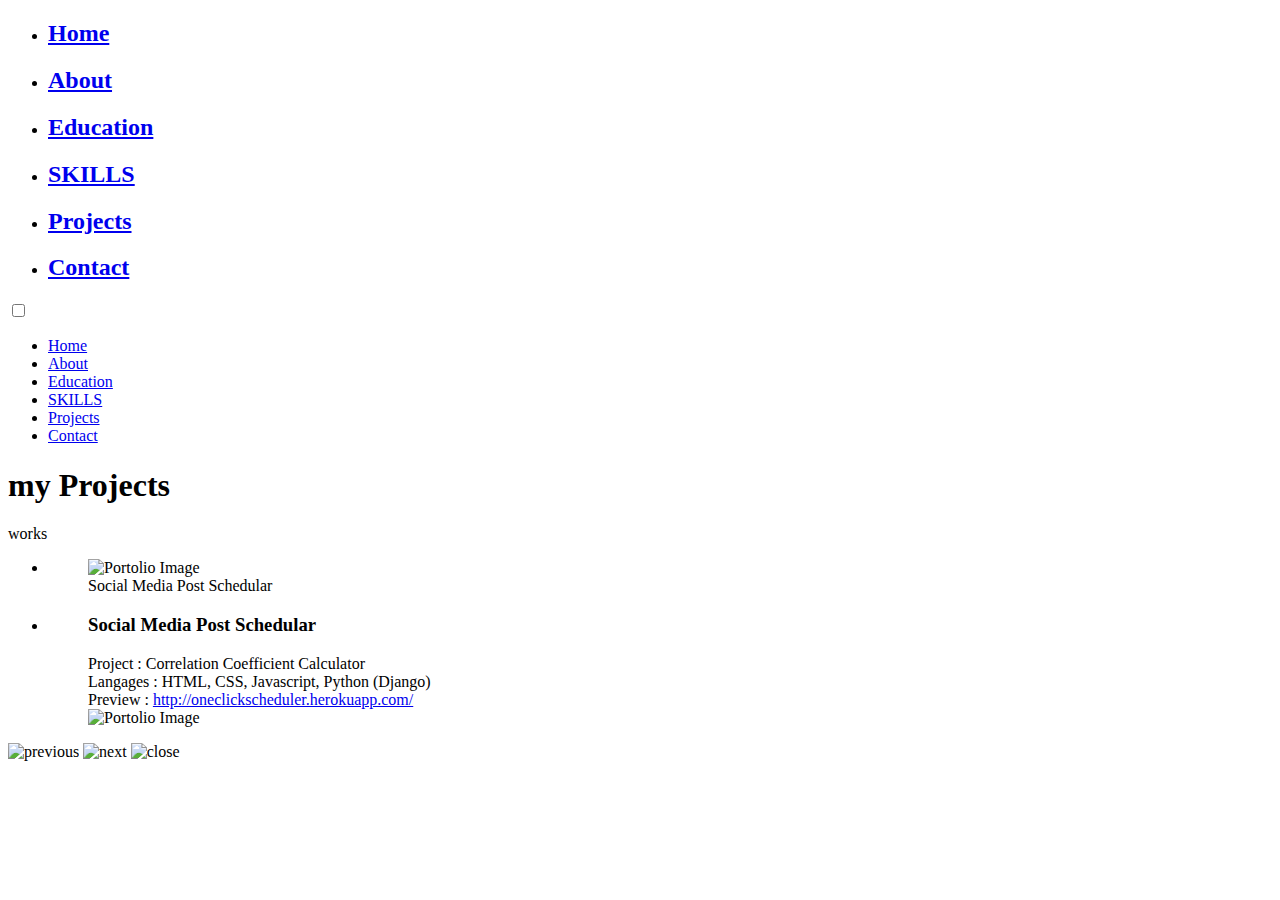
==== portfolio.html @ cc30e332 "Add files via upload" ====
<!DOCTYPE html>
<html lang="en">


<head>
    <meta charset="utf-8">
    <title>Portfolio -  Personal Portfolio</title>
    <meta name="viewport" content="width=device-width, initial-scale=1">

    <!-- Template Google Fonts -->
    <link href="https://fonts.googleapis.com/css?family=Poppins:400,400i,500,500i,600,600i,700,700i,800,800i,900,900i" rel="stylesheet">
    <link href="https://fonts.googleapis.com/css?family=Open+Sans:300,400,400i,600,600i,700" rel="stylesheet">

    <!-- Template CSS Files -->
    <link href="css/bootstrap.min.css" rel="stylesheet">
    <link href="css/preloader.min.css" rel="stylesheet">
    <link href="css/circle.css" rel="stylesheet">
    <link href="css/font-awesome.min.css" rel="stylesheet">
    <link href="css/fm.revealator.jquery.min.css" rel="stylesheet">
    <link href="css/style.css" rel="stylesheet">

    <!-- CSS Skin File -->
    <link href="css/skins/yellow.css" rel="stylesheet">

    <!-- Live Style Switcher - demo only -->
     
    <link rel="stylesheet" type="text/css" href="css/styleswitcher.css" />

    <!-- Modernizr JS File -->
    <script src="js/modernizr.custom.js"></script>
</head>

<body class="portfolio">
 
<!-- Header Starts -->
<header class="header" id="navbar-collapse-toggle">
    <!-- Fixed Navigation Starts -->
    <ul class="icon-menu d-none d-lg-block revealator-slideup revealator-once revealator-delay1">
        <li class="icon-box">
            <i class="fa fa-home"></i>
            <a href="index.html">
                <h2>Home</h2>
            </a>
        </li>
        <li class="icon-box ">
            <i class="fa fa-user"></i>
            <a href="about.html">
                <h2>About</h2>
            </a>
        </li>
        <li class="icon-box">
            <i class="fa fa-graduation-cap"></i>
            <a href="education.html">
                <h2>Education</h2>
            </a>
        </li>
        <li class="icon-box">
            <i class="fa fa-cogs"></i>
            <a href="skills.html">
                <h2>SKILLS</h2>
            </a>
        </li>
        <li class="icon-box active">
            <i class="fa fa-briefcase"></i>
            <a href="portfolio.html">
                <h2>Projects</h2>
            </a>
        </li>
        <li class="icon-box">
            <i class="fa fa-envelope-open"></i>
            <a href="contact.html">
                <h2>Contact</h2>
            </a>
        </li>
       
    </ul>
    <!-- Fixed Navigation Ends -->
    <!-- Mobile Menu Starts -->
    <nav role="navigation" class="d-block d-lg-none">
        <div id="menuToggle">
            <input type="checkbox" />
            <span></span>
            <span></span>
            <span></span>
            <ul class="list-unstyled" id="menu">
                <li><a href="index.html"><i class="fa fa-home"></i><span>Home</span></a></li>
                <li ><a href="about.html"><i class="fa fa-user"></i><span>About</span></a></li>
                <li ><a href="education.html"><i class="fa  fa-graduation-cap"></i><span>Education</span></a></li>
                <li ><a href="skills.html"><i class="fa fa-cogs"></i><span>SKILLS</span></a></li>
                <li class="active"><a href="portfolio.html"><i class="fa fa-folder-open"></i><span>Projects</span></a></li>
                <li><a href="contact.html"><i class="fa fa-envelope-open"></i><span>Contact</span></a></li>
                
            </ul>
        </div>
    </nav>
    <!-- Mobile Menu Ends -->
</header>
<!-- Header Ends -->
<!-- Page Title Starts -->
<section class="title-section text-left text-sm-center revealator-slideup revealator-once revealator-delay1">
    <h1>my <span>Projects</span></h1>
    <span class="title-bg">works</span>
</section>
<!-- Page Title Ends -->
<!-- Main Content Starts -->
<section class="main-content text-center revealator-slideup revealator-once revealator-delay1">
    <div id="grid-gallery" class="container grid-gallery">
        <!-- Portfolio Grid Starts -->
        <section class="grid-wrap">
            <ul class="row grid">
                 <!-- Portfolio Item Starts -->
                 <li>
                    <figure>
                        <img src="img/projects/1.PNG" alt="Portolio Image" />
                        <div><span>Social Media Post Schedular</span></div>
                    </figure>
                </li>
                <!-- Portfolio Item Ends -->
                 <!-- Portfolio Item Starts -->
                
                <!-- Portfolio Item Ends -->
                 <!-- Portfolio Item Starts -->
                 
                <!-- Portfolio Item Ends -->
               
                <!-- Portfolio Item Starts -->
                
            </ul>
        </section>
        <!-- Portfolio Grid Ends -->
        <!-- Portfolio Details Starts -->
        <section class="slideshow">
            <ul>
                <!-- Portfolio Item Detail Starts -->
              
                <!-- Portfolio Item Detail Starts -->
                <li>
                    <figure>
                        <!-- Project Details Starts -->
                        <figcaption>
                            <h3> Social Media Post Schedular</h3>
                            <div class="row open-sans-font">
                                <div class="col-12 col-sm-6 mb-2">
                                    <i class="fa fa-file-text-o pr-2"></i><span class="project-label">Project </span>: <span class="ft-wt-600 uppercase">Correlation Coefficient Calculator</span>
                                </div>
                                
                                <div class="col-12 col-sm-6 mb-2">
                                    <i class="fa fa-code pr-2"></i><span class="project-label">Langages </span>: <span class="ft-wt-600 uppercase">HTML, CSS, Javascript, Python (Django)</span>
                                </div>
                                <div class="col-12 col-sm-6 mb-2">
                                    <i class="fa fa-external-link pr-2"></i><span class="project-label">Preview </span>: <span class="ft-wt-600 uppercase"><a href="http://oneclickscheduler.herokuapp.com/" target="_blank">http://oneclickscheduler.herokuapp.com/</a></span>
                                </div>
                            </div>
                        </figcaption>
                        <!-- Project Details Ends -->
                        <!-- Main Project Content Starts -->
                        <img src="img/projects/1.PNG" alt="Portolio Image" />
                        <!-- Main Project Content Ends -->
                    </figure>
                </li>
                <!-- Portfolio Item Detail Ends -->
                
               
                <!-- Portfolio Item Detail Ends -->
                <!-- Portfolio Item Detail Starts -->
               
                <!-- Portfolio Item Detail Ends -->
                
            </ul>
            <!-- Portfolio Navigation Starts -->
            <nav>
                <span class="icon nav-prev"><img src="img/projects/navigation/left-arrow.png" alt="previous"></span>
                <span class="icon nav-next"><img src="img/projects/navigation/right-arrow.png" alt="next"></span>
                <span class="nav-close"><img src="img/projects/navigation/close-button.png" alt="close"> </span>
            </nav>
            <!-- Portfolio Navigation Ends -->
        </section>
    </div>
</section>
<!-- Main Content Ends -->

<!-- Template JS Files -->
<script src="js/jquery-3.5.0.min.js"></script>
<script src="js/preloader.min.js"></script>
<script src="js/fm.revealator.jquery.min.js"></script>
<script src="js/imagesloaded.pkgd.min.js"></script>
<script src="js/masonry.pkgd.min.js"></script>
<script src="js/classie.js"></script>
<script src="js/cbpGridGallery.js"></script>
<script src="js/jquery.hoverdir.js"></script>
<script src="js/popper.min.js"></script>
<script src="js/bootstrap.js"></script>
<script src="js/custom.js"></script>

</body>

</html>
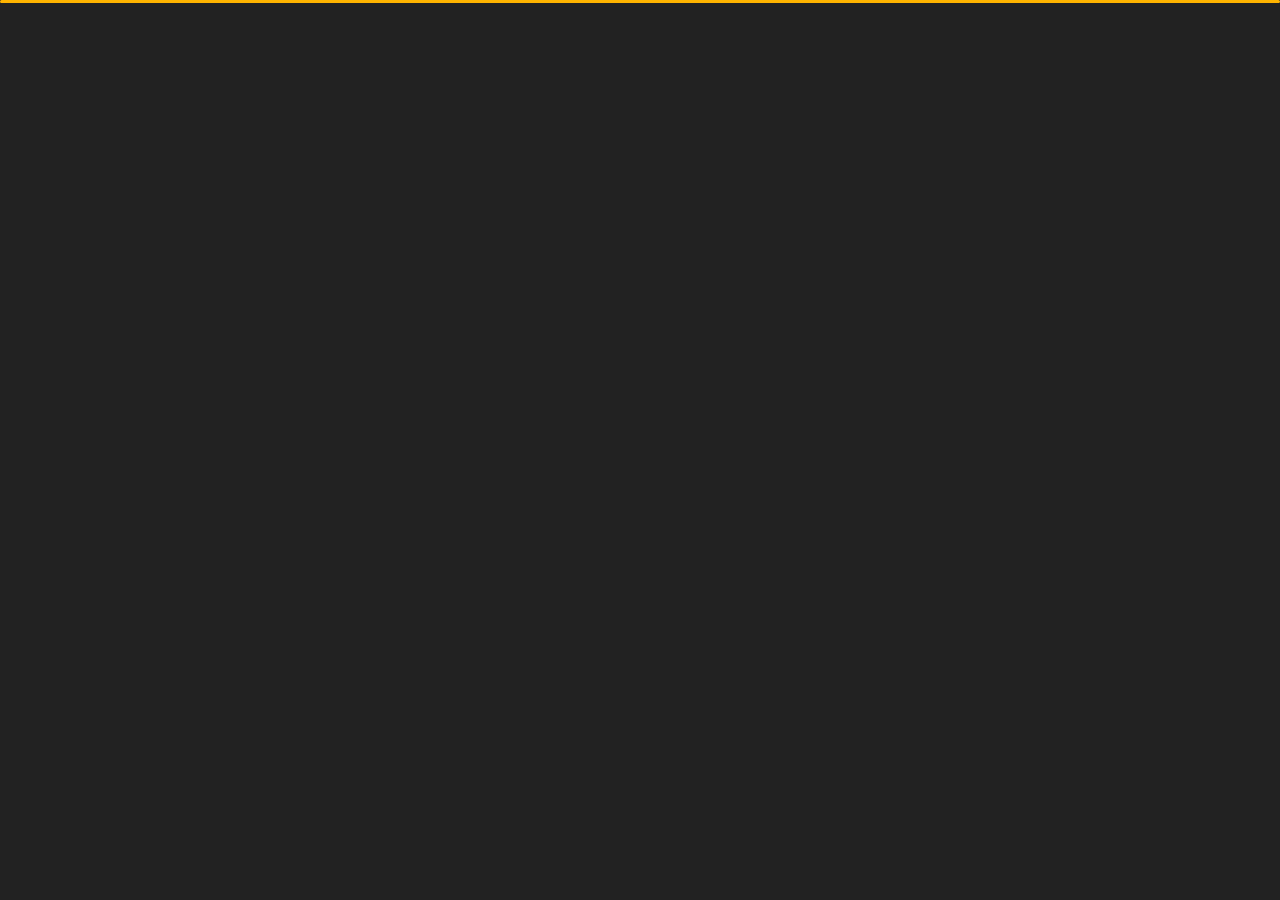
==== commit 2607abee: "Add files via upload" ====
--- a/portfolio.html
+++ b/portfolio.html
@@ -108,6 +108,15 @@
         <!-- Portfolio Grid Starts -->
         <section class="grid-wrap">
             <ul class="row grid">
+                  <!-- Portfolio Item Starts -->
+                  <li>
+                    <figure>
+                        <img src="img/projects/irrigation.PNG" alt="Portolio Image" />
+                        <div><span>Smart Irrigation System</span></div>
+                    </figure>
+                </li>
+                <!-- Portfolio Item Ends -->
+
                  <!-- Portfolio Item Starts -->
                  <li>
                     <figure>
@@ -116,11 +125,14 @@
                     </figure>
                 </li>
                 <!-- Portfolio Item Ends -->
+               
                  <!-- Portfolio Item Starts -->
-                
-                <!-- Portfolio Item Ends -->
-                 <!-- Portfolio Item Starts -->
-                 
+                 <li>
+                    <figure>
+                        <img src="img/projects/ict.PNG" alt="Portolio Image" />
+                        <div><span>ICT Portal</span></div>
+                    </figure>
+                </li>
                 <!-- Portfolio Item Ends -->
                
                 <!-- Portfolio Item Starts -->
@@ -132,7 +144,32 @@
         <section class="slideshow">
             <ul>
                 <!-- Portfolio Item Detail Starts -->
-              
+                  <!-- Portfolio Item Detail Starts -->
+                  <li>
+                    <figure>
+                        <!-- Project Details Starts -->
+                        <figcaption>
+                            <h3> Smart Irrigation System </h3>
+                            <div class="row open-sans-font">
+                                <div class="col-12 col-sm-6 mb-2">
+                                    <i class="fa fa-file-text-o pr-2"></i><span class="project-label">Project </span>: <span class="ft-wt-600 uppercase"> Smart Irrigation System </span>
+                                </div>
+                                
+                                <div class="col-12 col-sm-6 mb-2">
+                                    <i class="fa fa-code pr-2"></i><span class="project-label">Langages </span>: <span class="ft-wt-600 uppercase">HTML, CSS, Javascript, PHP, IOT</span>
+                                </div>
+                                <div class="col-12 col-sm-6 mb-2">
+                                    <i class="fa fa-external-link pr-2"></i><span class="project-label">Preview </span>: <span class="ft-wt-600 uppercase"><a href="http://irrigationsystem.ictmu.in/" target="_blank">http://irrigationsystem.ictmu.in/</a></span>
+                                </div>
+                            </div>
+                        </figcaption>
+                        <!-- Project Details Ends -->
+                        <!-- Main Project Content Starts -->
+                        <img src="img/projects/irrigation.PNG" alt="Portolio Image" />
+                        <!-- Main Project Content Ends -->
+                    </figure>
+                </li>
+                <!-- Portfolio Item Detail Ends -->
                 <!-- Portfolio Item Detail Starts -->
                 <li>
                     <figure>
@@ -141,7 +178,7 @@
                             <h3> Social Media Post Schedular</h3>
                             <div class="row open-sans-font">
                                 <div class="col-12 col-sm-6 mb-2">
-                                    <i class="fa fa-file-text-o pr-2"></i><span class="project-label">Project </span>: <span class="ft-wt-600 uppercase">Correlation Coefficient Calculator</span>
+                                    <i class="fa fa-file-text-o pr-2"></i><span class="project-label">Project </span>: <span class="ft-wt-600 uppercase">Social Media Post Schedular</span>
                                 </div>
                                 
                                 <div class="col-12 col-sm-6 mb-2">
@@ -160,11 +197,34 @@
                 </li>
                 <!-- Portfolio Item Detail Ends -->
                 
-               
+                 <!-- Portfolio Item Detail Starts -->
+                 <li>
+                    <figure>
+                        <!-- Project Details Starts -->
+                        <figcaption>
+                            <h3>ICT Portal</h3>
+                            <div class="row open-sans-font">
+                                <div class="col-12 col-sm-6 mb-2">
+                                    <i class="fa fa-file-text-o pr-2"></i><span class="project-label">Project </span>: <span class="ft-wt-600 uppercase">ICT Portal</span>
+                                </div>
+                                
+                                <div class="col-12 col-sm-6 mb-2">
+                                    <i class="fa fa-code pr-2"></i><span class="project-label">Langages </span>: <span class="ft-wt-600 uppercase">HTML, CSS, Javascript, PHP</span>
+                                </div>
+                                <div class="col-12 col-sm-6 mb-2">
+                                    <i class="fa fa-external-link pr-2"></i><span class="project-label">Preview </span>: <span class="ft-wt-600 uppercase"><a href="https://ictmu.in/" target="_blank">https://ictmu.in/</a></span>
+                                </div>
+                            </div>
+                        </figcaption>
+                        <!-- Project Details Ends -->
+                        <!-- Main Project Content Starts -->
+                        <img src="img/projects/ict.PNG" alt="Portolio Image" />
+                        <!-- Main Project Content Ends -->
+                    </figure>
+                </li>
                 <!-- Portfolio Item Detail Ends -->
-                <!-- Portfolio Item Detail Starts -->
-               
-                <!-- Portfolio Item Detail Ends -->
+                
+            
                 
             </ul>
             <!-- Portfolio Navigation Starts -->
--- a/css/preloader.min.css
+++ b/css/preloader.min.css
@@ -0,0 +1 @@
+.preloader{position:fixed;top:0;right:0;bottom:0;left:0;background-color:#111;transform-origin:bottom;z-index:111111}.preloader .black_wall{height:100%;background-color:#222;transform-origin:top;animation:preloader_slide 0.5s ease-in-out 0s 1 normal both}.preloader .loader{width:100%;height:3px;position:absolute;border-radius:2px;top:0;right:0;left:0;margin:auto;background-color:#FFC41F;transform-origin:left;animation:loader_running 3s ease-in-out 1s infinite normal both}.preloader.off{animation:preloader_slide 0.5s ease-in-out 0s 1 reverse both}@keyframes loader_running{0%{transform:scaleX(0);transform-origin:left}49%{transform:scaleX(1);transform-origin:left}50%{transform:scaleX(1);transform-origin:right}100%{transform-origin:right;transform:scaleX(0)}}@keyframes preloader_slide{from{transform:scaleY(0)}to{transform:scaleY(1)}}
--- a/css/circle.css
+++ b/css/circle.css
@@ -0,0 +1,1054 @@
+.rect-auto,
+.c100.p51 .slice,
+.c100.p52 .slice,
+.c100.p53 .slice,
+.c100.p54 .slice,
+.c100.p55 .slice,
+.c100.p56 .slice,
+.c100.p57 .slice,
+.c100.p58 .slice,
+.c100.p59 .slice,
+.c100.p60 .slice,
+.c100.p61 .slice,
+.c100.p62 .slice,
+.c100.p63 .slice,
+.c100.p64 .slice,
+.c100.p65 .slice,
+.c100.p66 .slice,
+.c100.p67 .slice,
+.c100.p68 .slice,
+.c100.p69 .slice,
+.c100.p70 .slice,
+.c100.p71 .slice,
+.c100.p72 .slice,
+.c100.p73 .slice,
+.c100.p74 .slice,
+.c100.p75 .slice,
+.c100.p76 .slice,
+.c100.p77 .slice,
+.c100.p78 .slice,
+.c100.p79 .slice,
+.c100.p80 .slice,
+.c100.p81 .slice,
+.c100.p82 .slice,
+.c100.p83 .slice,
+.c100.p84 .slice,
+.c100.p85 .slice,
+.c100.p86 .slice,
+.c100.p87 .slice,
+.c100.p88 .slice,
+.c100.p89 .slice,
+.c100.p90 .slice,
+.c100.p91 .slice,
+.c100.p92 .slice,
+.c100.p93 .slice,
+.c100.p94 .slice,
+.c100.p95 .slice,
+.c100.p96 .slice,
+.c100.p97 .slice,
+.c100.p98 .slice,
+.c100.p99 .slice,
+.c100.p100 .slice {
+  clip: rect(auto, auto, auto, auto);
+}
+.pie,
+.c100 .bar,
+.c100.p51 .fill,
+.c100.p52 .fill,
+.c100.p53 .fill,
+.c100.p54 .fill,
+.c100.p55 .fill,
+.c100.p56 .fill,
+.c100.p57 .fill,
+.c100.p58 .fill,
+.c100.p59 .fill,
+.c100.p60 .fill,
+.c100.p61 .fill,
+.c100.p62 .fill,
+.c100.p63 .fill,
+.c100.p64 .fill,
+.c100.p65 .fill,
+.c100.p66 .fill,
+.c100.p67 .fill,
+.c100.p68 .fill,
+.c100.p69 .fill,
+.c100.p70 .fill,
+.c100.p71 .fill,
+.c100.p72 .fill,
+.c100.p73 .fill,
+.c100.p74 .fill,
+.c100.p75 .fill,
+.c100.p76 .fill,
+.c100.p77 .fill,
+.c100.p78 .fill,
+.c100.p79 .fill,
+.c100.p80 .fill,
+.c100.p81 .fill,
+.c100.p82 .fill,
+.c100.p83 .fill,
+.c100.p84 .fill,
+.c100.p85 .fill,
+.c100.p86 .fill,
+.c100.p87 .fill,
+.c100.p88 .fill,
+.c100.p89 .fill,
+.c100.p90 .fill,
+.c100.p91 .fill,
+.c100.p92 .fill,
+.c100.p93 .fill,
+.c100.p94 .fill,
+.c100.p95 .fill,
+.c100.p96 .fill,
+.c100.p97 .fill,
+.c100.p98 .fill,
+.c100.p99 .fill,
+.c100.p100 .fill {
+  position: absolute;
+  border: 0.08em solid #307bbb;
+  width: 0.84em;
+  height: 0.84em;
+  clip: rect(0em, 0.5em, 1em, 0em);
+  border-radius: 50%;
+  -webkit-transform: rotate(0deg);
+  -moz-transform: rotate(0deg);
+  -ms-transform: rotate(0deg);
+  -o-transform: rotate(0deg);
+  transform: rotate(0deg);
+}
+.pie-fill,
+.c100.p51 .bar:after,
+.c100.p51 .fill,
+.c100.p52 .bar:after,
+.c100.p52 .fill,
+.c100.p53 .bar:after,
+.c100.p53 .fill,
+.c100.p54 .bar:after,
+.c100.p54 .fill,
+.c100.p55 .bar:after,
+.c100.p55 .fill,
+.c100.p56 .bar:after,
+.c100.p56 .fill,
+.c100.p57 .bar:after,
+.c100.p57 .fill,
+.c100.p58 .bar:after,
+.c100.p58 .fill,
+.c100.p59 .bar:after,
+.c100.p59 .fill,
+.c100.p60 .bar:after,
+.c100.p60 .fill,
+.c100.p61 .bar:after,
+.c100.p61 .fill,
+.c100.p62 .bar:after,
+.c100.p62 .fill,
+.c100.p63 .bar:after,
+.c100.p63 .fill,
+.c100.p64 .bar:after,
+.c100.p64 .fill,
+.c100.p65 .bar:after,
+.c100.p65 .fill,
+.c100.p66 .bar:after,
+.c100.p66 .fill,
+.c100.p67 .bar:after,
+.c100.p67 .fill,
+.c100.p68 .bar:after,
+.c100.p68 .fill,
+.c100.p69 .bar:after,
+.c100.p69 .fill,
+.c100.p70 .bar:after,
+.c100.p70 .fill,
+.c100.p71 .bar:after,
+.c100.p71 .fill,
+.c100.p72 .bar:after,
+.c100.p72 .fill,
+.c100.p73 .bar:after,
+.c100.p73 .fill,
+.c100.p74 .bar:after,
+.c100.p74 .fill,
+.c100.p75 .bar:after,
+.c100.p75 .fill,
+.c100.p76 .bar:after,
+.c100.p76 .fill,
+.c100.p77 .bar:after,
+.c100.p77 .fill,
+.c100.p78 .bar:after,
+.c100.p78 .fill,
+.c100.p79 .bar:after,
+.c100.p79 .fill,
+.c100.p80 .bar:after,
+.c100.p80 .fill,
+.c100.p81 .bar:after,
+.c100.p81 .fill,
+.c100.p82 .bar:after,
+.c100.p82 .fill,
+.c100.p83 .bar:after,
+.c100.p83 .fill,
+.c100.p84 .bar:after,
+.c100.p84 .fill,
+.c100.p85 .bar:after,
+.c100.p85 .fill,
+.c100.p86 .bar:after,
+.c100.p86 .fill,
+.c100.p87 .bar:after,
+.c100.p87 .fill,
+.c100.p88 .bar:after,
+.c100.p88 .fill,
+.c100.p89 .bar:after,
+.c100.p89 .fill,
+.c100.p90 .bar:after,
+.c100.p90 .fill,
+.c100.p91 .bar:after,
+.c100.p91 .fill,
+.c100.p92 .bar:after,
+.c100.p92 .fill,
+.c100.p93 .bar:after,
+.c100.p93 .fill,
+.c100.p94 .bar:after,
+.c100.p94 .fill,
+.c100.p95 .bar:after,
+.c100.p95 .fill,
+.c100.p96 .bar:after,
+.c100.p96 .fill,
+.c100.p97 .bar:after,
+.c100.p97 .fill,
+.c100.p98 .bar:after,
+.c100.p98 .fill,
+.c100.p99 .bar:after,
+.c100.p99 .fill,
+.c100.p100 .bar:after,
+.c100.p100 .fill {
+  -webkit-transform: rotate(180deg);
+  -moz-transform: rotate(180deg);
+  -ms-transform: rotate(180deg);
+  -o-transform: rotate(180deg);
+  transform: rotate(180deg);
+}
+.c100 {
+  position: relative;
+  font-size: 120px;
+  width: 1em;
+  height: 1em;
+  border-radius: 50%;
+  float: left;
+  margin: 0 0.1em 0.1em 0;
+  background-color: #cccccc;
+}
+.c100 *,
+.c100 *:before,
+.c100 *:after {
+  -webkit-box-sizing: content-box;
+  -moz-box-sizing: content-box;
+  box-sizing: content-box;
+}
+.c100.center {
+  float: none;
+  margin: 0 auto;
+}
+.c100.big {
+  font-size: 240px;
+}
+.c100.small {
+  font-size: 80px;
+}
+.c100 > span {
+  position: absolute;
+  width: 100%;
+  z-index: 1;
+  left: 0;
+  top: 0;
+  width: 5em;
+  line-height: 5em;
+  font-size: 0.2em;
+  color: #cccccc;
+  display: block;
+  text-align: center;
+  white-space: nowrap;
+  -webkit-transition-property: all;
+  -moz-transition-property: all;
+  -o-transition-property: all;
+  transition-property: all;
+  -webkit-transition-duration: 0.2s;
+  -moz-transition-duration: 0.2s;
+  -o-transition-duration: 0.2s;
+  transition-duration: 0.2s;
+  -webkit-transition-timing-function: ease-out;
+  -moz-transition-timing-function: ease-out;
+  -o-transition-timing-function: ease-out;
+  transition-timing-function: ease-out;
+}
+.c100:after {
+  position: absolute;
+  top: 0.08em;
+  left: 0.08em;
+  display: block;
+  content: " ";
+  border-radius: 50%;
+  background-color: #f5f5f5;
+  width: 0.84em;
+  height: 0.84em;
+  -webkit-transition-property: all;
+  -moz-transition-property: all;
+  -o-transition-property: all;
+  transition-property: all;
+  -webkit-transition-duration: 0.2s;
+  -moz-transition-duration: 0.2s;
+  -o-transition-duration: 0.2s;
+  transition-duration: 0.2s;
+  -webkit-transition-timing-function: ease-in;
+  -moz-transition-timing-function: ease-in;
+  -o-transition-timing-function: ease-in;
+  transition-timing-function: ease-in;
+}
+.c100 .slice {
+  position: absolute;
+  width: 1em;
+  height: 1em;
+  clip: rect(0em, 1em, 1em, 0.5em);
+}
+.c100.p1 .bar {
+  -webkit-transform: rotate(3.6deg);
+  -moz-transform: rotate(3.6deg);
+  -ms-transform: rotate(3.6deg);
+  -o-transform: rotate(3.6deg);
+  transform: rotate(3.6deg);
+}
+.c100.p2 .bar {
+  -webkit-transform: rotate(7.2deg);
+  -moz-transform: rotate(7.2deg);
+  -ms-transform: rotate(7.2deg);
+  -o-transform: rotate(7.2deg);
+  transform: rotate(7.2deg);
+}
+.c100.p3 .bar {
+  -webkit-transform: rotate(10.8deg);
+  -moz-transform: rotate(10.8deg);
+  -ms-transform: rotate(10.8deg);
+  -o-transform: rotate(10.8deg);
+  transform: rotate(10.8deg);
+}
+.c100.p4 .bar {
+  -webkit-transform: rotate(14.4deg);
+  -moz-transform: rotate(14.4deg);
+  -ms-transform: rotate(14.4deg);
+  -o-transform: rotate(14.4deg);
+  transform: rotate(14.4deg);
+}
+.c100.p5 .bar {
+  -webkit-transform: rotate(18deg);
+  -moz-transform: rotate(18deg);
+  -ms-transform: rotate(18deg);
+  -o-transform: rotate(18deg);
+  transform: rotate(18deg);
+}
+.c100.p6 .bar {
+  -webkit-transform: rotate(21.6deg);
+  -moz-transform: rotate(21.6deg);
+  -ms-transform: rotate(21.6deg);
+  -o-transform: rotate(21.6deg);
+  transform: rotate(21.6deg);
+}
+.c100.p7 .bar {
+  -webkit-transform: rotate(25.2deg);
+  -moz-transform: rotate(25.2deg);
+  -ms-transform: rotate(25.2deg);
+  -o-transform: rotate(25.2deg);
+  transform: rotate(25.2deg);
+}
+.c100.p8 .bar {
+  -webkit-transform: rotate(28.8deg);
+  -moz-transform: rotate(28.8deg);
+  -ms-transform: rotate(28.8deg);
+  -o-transform: rotate(28.8deg);
+  transform: rotate(28.8deg);
+}
+.c100.p9 .bar {
+  -webkit-transform: rotate(32.4deg);
+  -moz-transform: rotate(32.4deg);
+  -ms-transform: rotate(32.4deg);
+  -o-transform: rotate(32.4deg);
+  transform: rotate(32.4deg);
+}
+.c100.p10 .bar {
+  -webkit-transform: rotate(36deg);
+  -moz-transform: rotate(36deg);
+  -ms-transform: rotate(36deg);
+  -o-transform: rotate(36deg);
+  transform: rotate(36deg);
+}
+.c100.p11 .bar {
+  -webkit-transform: rotate(39.6deg);
+  -moz-transform: rotate(39.6deg);
+  -ms-transform: rotate(39.6deg);
+  -o-transform: rotate(39.6deg);
+  transform: rotate(39.6deg);
+}
+.c100.p12 .bar {
+  -webkit-transform: rotate(43.2deg);
+  -moz-transform: rotate(43.2deg);
+  -ms-transform: rotate(43.2deg);
+  -o-transform: rotate(43.2deg);
+  transform: rotate(43.2deg);
+}
+.c100.p13 .bar {
+  -webkit-transform: rotate(46.800000000000004deg);
+  -moz-transform: rotate(46.800000000000004deg);
+  -ms-transform: rotate(46.800000000000004deg);
+  -o-transform: rotate(46.800000000000004deg);
+  transform: rotate(46.800000000000004deg);
+}
+.c100.p14 .bar {
+  -webkit-transform: rotate(50.4deg);
+  -moz-transform: rotate(50.4deg);
+  -ms-transform: rotate(50.4deg);
+  -o-transform: rotate(50.4deg);
+  transform: rotate(50.4deg);
+}
+.c100.p15 .bar {
+  -webkit-transform: rotate(54deg);
+  -moz-transform: rotate(54deg);
+  -ms-transform: rotate(54deg);
+  -o-transform: rotate(54deg);
+  transform: rotate(54deg);
+}
+.c100.p16 .bar {
+  -webkit-transform: rotate(57.6deg);
+  -moz-transform: rotate(57.6deg);
+  -ms-transform: rotate(57.6deg);
+  -o-transform: rotate(57.6deg);
+  transform: rotate(57.6deg);
+}
+.c100.p17 .bar {
+  -webkit-transform: rotate(61.2deg);
+  -moz-transform: rotate(61.2deg);
+  -ms-transform: rotate(61.2deg);
+  -o-transform: rotate(61.2deg);
+  transform: rotate(61.2deg);
+}
+.c100.p18 .bar {
+  -webkit-transform: rotate(64.8deg);
+  -moz-transform: rotate(64.8deg);
+  -ms-transform: rotate(64.8deg);
+  -o-transform: rotate(64.8deg);
+  transform: rotate(64.8deg);
+}
+.c100.p19 .bar {
+  -webkit-transform: rotate(68.4deg);
+  -moz-transform: rotate(68.4deg);
+  -ms-transform: rotate(68.4deg);
+  -o-transform: rotate(68.4deg);
+  transform: rotate(68.4deg);
+}
+.c100.p20 .bar {
+  -webkit-transform: rotate(72deg);
+  -moz-transform: rotate(72deg);
+  -ms-transform: rotate(72deg);
+  -o-transform: rotate(72deg);
+  transform: rotate(72deg);
+}
+.c100.p21 .bar {
+  -webkit-transform: rotate(75.60000000000001deg);
+  -moz-transform: rotate(75.60000000000001deg);
+  -ms-transform: rotate(75.60000000000001deg);
+  -o-transform: rotate(75.60000000000001deg);
+  transform: rotate(75.60000000000001deg);
+}
+.c100.p22 .bar {
+  -webkit-transform: rotate(79.2deg);
+  -moz-transform: rotate(79.2deg);
+  -ms-transform: rotate(79.2deg);
+  -o-transform: rotate(79.2deg);
+  transform: rotate(79.2deg);
+}
+.c100.p23 .bar {
+  -webkit-transform: rotate(82.8deg);
+  -moz-transform: rotate(82.8deg);
+  -ms-transform: rotate(82.8deg);
+  -o-transform: rotate(82.8deg);
+  transform: rotate(82.8deg);
+}
+.c100.p24 .bar {
+  -webkit-transform: rotate(86.4deg);
+  -moz-transform: rotate(86.4deg);
+  -ms-transform: rotate(86.4deg);
+  -o-transform: rotate(86.4deg);
+  transform: rotate(86.4deg);
+}
+.c100.p25 .bar {
+  -webkit-transform: rotate(90deg);
+  -moz-transform: rotate(90deg);
+  -ms-transform: rotate(90deg);
+  -o-transform: rotate(90deg);
+  transform: rotate(90deg);
+}
+.c100.p26 .bar {
+  -webkit-transform: rotate(93.60000000000001deg);
+  -moz-transform: rotate(93.60000000000001deg);
+  -ms-transform: rotate(93.60000000000001deg);
+  -o-transform: rotate(93.60000000000001deg);
+  transform: rotate(93.60000000000001deg);
+}
+.c100.p27 .bar {
+  -webkit-transform: rotate(97.2deg);
+  -moz-transform: rotate(97.2deg);
+  -ms-transform: rotate(97.2deg);
+  -o-transform: rotate(97.2deg);
+  transform: rotate(97.2deg);
+}
+.c100.p28 .bar {
+  -webkit-transform: rotate(100.8deg);
+  -moz-transform: rotate(100.8deg);
+  -ms-transform: rotate(100.8deg);
+  -o-transform: rotate(100.8deg);
+  transform: rotate(100.8deg);
+}
+.c100.p29 .bar {
+  -webkit-transform: rotate(104.4deg);
+  -moz-transform: rotate(104.4deg);
+  -ms-transform: rotate(104.4deg);
+  -o-transform: rotate(104.4deg);
+  transform: rotate(104.4deg);
+}
+.c100.p30 .bar {
+  -webkit-transform: rotate(108deg);
+  -moz-transform: rotate(108deg);
+  -ms-transform: rotate(108deg);
+  -o-transform: rotate(108deg);
+  transform: rotate(108deg);
+}
+.c100.p31 .bar {
+  -webkit-transform: rotate(111.60000000000001deg);
+  -moz-transform: rotate(111.60000000000001deg);
+  -ms-transform: rotate(111.60000000000001deg);
+  -o-transform: rotate(111.60000000000001deg);
+  transform: rotate(111.60000000000001deg);
+}
+.c100.p32 .bar {
+  -webkit-transform: rotate(115.2deg);
+  -moz-transform: rotate(115.2deg);
+  -ms-transform: rotate(115.2deg);
+  -o-transform: rotate(115.2deg);
+  transform: rotate(115.2deg);
+}
+.c100.p33 .bar {
+  -webkit-transform: rotate(118.8deg);
+  -moz-transform: rotate(118.8deg);
+  -ms-transform: rotate(118.8deg);
+  -o-transform: rotate(118.8deg);
+  transform: rotate(118.8deg);
+}
+.c100.p34 .bar {
+  -webkit-transform: rotate(122.4deg);
+  -moz-transform: rotate(122.4deg);
+  -ms-transform: rotate(122.4deg);
+  -o-transform: rotate(122.4deg);
+  transform: rotate(122.4deg);
+}
+.c100.p35 .bar {
+  -webkit-transform: rotate(126deg);
+  -moz-transform: rotate(126deg);
+  -ms-transform: rotate(126deg);
+  -o-transform: rotate(126deg);
+  transform: rotate(126deg);
+}
+.c100.p36 .bar {
+  -webkit-transform: rotate(129.6deg);
+  -moz-transform: rotate(129.6deg);
+  -ms-transform: rotate(129.6deg);
+  -o-transform: rotate(129.6deg);
+  transform: rotate(129.6deg);
+}
+.c100.p37 .bar {
+  -webkit-transform: rotate(133.20000000000002deg);
+  -moz-transform: rotate(133.20000000000002deg);
+  -ms-transform: rotate(133.20000000000002deg);
+  -o-transform: rotate(133.20000000000002deg);
+  transform: rotate(133.20000000000002deg);
+}
+.c100.p38 .bar {
+  -webkit-transform: rotate(136.8deg);
+  -moz-transform: rotate(136.8deg);
+  -ms-transform: rotate(136.8deg);
+  -o-transform: rotate(136.8deg);
+  transform: rotate(136.8deg);
+}
+.c100.p39 .bar {
+  -webkit-transform: rotate(140.4deg);
+  -moz-transform: rotate(140.4deg);
+  -ms-transform: rotate(140.4deg);
+  -o-transform: rotate(140.4deg);
+  transform: rotate(140.4deg);
+}
+.c100.p40 .bar {
+  -webkit-transform: rotate(144deg);
+  -moz-transform: rotate(144deg);
+  -ms-transform: rotate(144deg);
+  -o-transform: rotate(144deg);
+  transform: rotate(144deg);
+}
+.c100.p41 .bar {
+  -webkit-transform: rotate(147.6deg);
+  -moz-transform: rotate(147.6deg);
+  -ms-transform: rotate(147.6deg);
+  -o-transform: rotate(147.6deg);
+  transform: rotate(147.6deg);
+}
+.c100.p42 .bar {
+  -webkit-transform: rotate(151.20000000000002deg);
+  -moz-transform: rotate(151.20000000000002deg);
+  -ms-transform: rotate(151.20000000000002deg);
+  -o-transform: rotate(151.20000000000002deg);
+  transform: rotate(151.20000000000002deg);
+}
+.c100.p43 .bar {
+  -webkit-transform: rotate(154.8deg);
+  -moz-transform: rotate(154.8deg);
+  -ms-transform: rotate(154.8deg);
+  -o-transform: rotate(154.8deg);
+  transform: rotate(154.8deg);
+}
+.c100.p44 .bar {
+  -webkit-transform: rotate(158.4deg);
+  -moz-transform: rotate(158.4deg);
+  -ms-transform: rotate(158.4deg);
+  -o-transform: rotate(158.4deg);
+  transform: rotate(158.4deg);
+}
+.c100.p45 .bar {
+  -webkit-transform: rotate(162deg);
+  -moz-transform: rotate(162deg);
+  -ms-transform: rotate(162deg);
+  -o-transform: rotate(162deg);
+  transform: rotate(162deg);
+}
+.c100.p46 .bar {
+  -webkit-transform: rotate(165.6deg);
+  -moz-transform: rotate(165.6deg);
+  -ms-transform: rotate(165.6deg);
+  -o-transform: rotate(165.6deg);
+  transform: rotate(165.6deg);
+}
+.c100.p47 .bar {
+  -webkit-transform: rotate(169.20000000000002deg);
+  -moz-transform: rotate(169.20000000000002deg);
+  -ms-transform: rotate(169.20000000000002deg);
+  -o-transform: rotate(169.20000000000002deg);
+  transform: rotate(169.20000000000002deg);
+}
+.c100.p48 .bar {
+  -webkit-transform: rotate(172.8deg);
+  -moz-transform: rotate(172.8deg);
+  -ms-transform: rotate(172.8deg);
+  -o-transform: rotate(172.8deg);
+  transform: rotate(172.8deg);
+}
+.c100.p49 .bar {
+  -webkit-transform: rotate(176.4deg);
+  -moz-transform: rotate(176.4deg);
+  -ms-transform: rotate(176.4deg);
+  -o-transform: rotate(176.4deg);
+  transform: rotate(176.4deg);
+}
+.c100.p50 .bar {
+  -webkit-transform: rotate(180deg);
+  -moz-transform: rotate(180deg);
+  -ms-transform: rotate(180deg);
+  -o-transform: rotate(180deg);
+  transform: rotate(180deg);
+}
+.c100.p51 .bar {
+  -webkit-transform: rotate(183.6deg);
+  -moz-transform: rotate(183.6deg);
+  -ms-transform: rotate(183.6deg);
+  -o-transform: rotate(183.6deg);
+  transform: rotate(183.6deg);
+}
+.c100.p52 .bar {
+  -webkit-transform: rotate(187.20000000000002deg);
+  -moz-transform: rotate(187.20000000000002deg);
+  -ms-transform: rotate(187.20000000000002deg);
+  -o-transform: rotate(187.20000000000002deg);
+  transform: rotate(187.20000000000002deg);
+}
+.c100.p53 .bar {
+  -webkit-transform: rotate(190.8deg);
+  -moz-transform: rotate(190.8deg);
+  -ms-transform: rotate(190.8deg);
+  -o-transform: rotate(190.8deg);
+  transform: rotate(190.8deg);
+}
+.c100.p54 .bar {
+  -webkit-transform: rotate(194.4deg);
+  -moz-transform: rotate(194.4deg);
+  -ms-transform: rotate(194.4deg);
+  -o-transform: rotate(194.4deg);
+  transform: rotate(194.4deg);
+}
+.c100.p55 .bar {
+  -webkit-transform: rotate(198deg);
+  -moz-transform: rotate(198deg);
+  -ms-transform: rotate(198deg);
+  -o-transform: rotate(198deg);
+  transform: rotate(198deg);
+}
+.c100.p56 .bar {
+  -webkit-transform: rotate(201.6deg);
+  -moz-transform: rotate(201.6deg);
+  -ms-transform: rotate(201.6deg);
+  -o-transform: rotate(201.6deg);
+  transform: rotate(201.6deg);
+}
+.c100.p57 .bar {
+  -webkit-transform: rotate(205.20000000000002deg);
+  -moz-transform: rotate(205.20000000000002deg);
+  -ms-transform: rotate(205.20000000000002deg);
+  -o-transform: rotate(205.20000000000002deg);
+  transform: rotate(205.20000000000002deg);
+}
+.c100.p58 .bar {
+  -webkit-transform: rotate(208.8deg);
+  -moz-transform: rotate(208.8deg);
+  -ms-transform: rotate(208.8deg);
+  -o-transform: rotate(208.8deg);
+  transform: rotate(208.8deg);
+}
+.c100.p59 .bar {
+  -webkit-transform: rotate(212.4deg);
+  -moz-transform: rotate(212.4deg);
+  -ms-transform: rotate(212.4deg);
+  -o-transform: rotate(212.4deg);
+  transform: rotate(212.4deg);
+}
+.c100.p60 .bar {
+  -webkit-transform: rotate(216deg);
+  -moz-transform: rotate(216deg);
+  -ms-transform: rotate(216deg);
+  -o-transform: rotate(216deg);
+  transform: rotate(216deg);
+}
+.c100.p61 .bar {
+  -webkit-transform: rotate(219.6deg);
+  -moz-transform: rotate(219.6deg);
+  -ms-transform: rotate(219.6deg);
+  -o-transform: rotate(219.6deg);
+  transform: rotate(219.6deg);
+}
+.c100.p62 .bar {
+  -webkit-transform: rotate(223.20000000000002deg);
+  -moz-transform: rotate(223.20000000000002deg);
+  -ms-transform: rotate(223.20000000000002deg);
+  -o-transform: rotate(223.20000000000002deg);
+  transform: rotate(223.20000000000002deg);
+}
+.c100.p63 .bar {
+  -webkit-transform: rotate(226.8deg);
+  -moz-transform: rotate(226.8deg);
+  -ms-transform: rotate(226.8deg);
+  -o-transform: rotate(226.8deg);
+  transform: rotate(226.8deg);
+}
+.c100.p64 .bar {
+  -webkit-transform: rotate(230.4deg);
+  -moz-transform: rotate(230.4deg);
+  -ms-transform: rotate(230.4deg);
+  -o-transform: rotate(230.4deg);
+  transform: rotate(230.4deg);
+}
+.c100.p65 .bar {
+  -webkit-transform: rotate(234deg);
+  -moz-transform: rotate(234deg);
+  -ms-transform: rotate(234deg);
+  -o-transform: rotate(234deg);
+  transform: rotate(234deg);
+}
+.c100.p66 .bar {
+  -webkit-transform: rotate(237.6deg);
+  -moz-transform: rotate(237.6deg);
+  -ms-transform: rotate(237.6deg);
+  -o-transform: rotate(237.6deg);
+  transform: rotate(237.6deg);
+}
+.c100.p67 .bar {
+  -webkit-transform: rotate(241.20000000000002deg);
+  -moz-transform: rotate(241.20000000000002deg);
+  -ms-transform: rotate(241.20000000000002deg);
+  -o-transform: rotate(241.20000000000002deg);
+  transform: rotate(241.20000000000002deg);
+}
+.c100.p68 .bar {
+  -webkit-transform: rotate(244.8deg);
+  -moz-transform: rotate(244.8deg);
+  -ms-transform: rotate(244.8deg);
+  -o-transform: rotate(244.8deg);
+  transform: rotate(244.8deg);
+}
+.c100.p69 .bar {
+  -webkit-transform: rotate(248.4deg);
+  -moz-transform: rotate(248.4deg);
+  -ms-transform: rotate(248.4deg);
+  -o-transform: rotate(248.4deg);
+  transform: rotate(248.4deg);
+}
+.c100.p70 .bar {
+  -webkit-transform: rotate(252deg);
+  -moz-transform: rotate(252deg);
+  -ms-transform: rotate(252deg);
+  -o-transform: rotate(252deg);
+  transform: rotate(252deg);
+}
+.c100.p71 .bar {
+  -webkit-transform: rotate(255.6deg);
+  -moz-transform: rotate(255.6deg);
+  -ms-transform: rotate(255.6deg);
+  -o-transform: rotate(255.6deg);
+  transform: rotate(255.6deg);
+}
+.c100.p72 .bar {
+  -webkit-transform: rotate(259.2deg);
+  -moz-transform: rotate(259.2deg);
+  -ms-transform: rotate(259.2deg);
+  -o-transform: rotate(259.2deg);
+  transform: rotate(259.2deg);
+}
+.c100.p73 .bar {
+  -webkit-transform: rotate(262.8deg);
+  -moz-transform: rotate(262.8deg);
+  -ms-transform: rotate(262.8deg);
+  -o-transform: rotate(262.8deg);
+  transform: rotate(262.8deg);
+}
+.c100.p74 .bar {
+  -webkit-transform: rotate(266.40000000000003deg);
+  -moz-transform: rotate(266.40000000000003deg);
+  -ms-transform: rotate(266.40000000000003deg);
+  -o-transform: rotate(266.40000000000003deg);
+  transform: rotate(266.40000000000003deg);
+}
+.c100.p75 .bar {
+  -webkit-transform: rotate(270deg);
+  -moz-transform: rotate(270deg);
+  -ms-transform: rotate(270deg);
+  -o-transform: rotate(270deg);
+  transform: rotate(270deg);
+}
+.c100.p76 .bar {
+  -webkit-transform: rotate(273.6deg);
+  -moz-transform: rotate(273.6deg);
+  -ms-transform: rotate(273.6deg);
+  -o-transform: rotate(273.6deg);
+  transform: rotate(273.6deg);
+}
+.c100.p77 .bar {
+  -webkit-transform: rotate(277.2deg);
+  -moz-transform: rotate(277.2deg);
+  -ms-transform: rotate(277.2deg);
+  -o-transform: rotate(277.2deg);
+  transform: rotate(277.2deg);
+}
+.c100.p78 .bar {
+  -webkit-transform: rotate(280.8deg);
+  -moz-transform: rotate(280.8deg);
+  -ms-transform: rotate(280.8deg);
+  -o-transform: rotate(280.8deg);
+  transform: rotate(280.8deg);
+}
+.c100.p79 .bar {
+  -webkit-transform: rotate(284.40000000000003deg);
+  -moz-transform: rotate(284.40000000000003deg);
+  -ms-transform: rotate(284.40000000000003deg);
+  -o-transform: rotate(284.40000000000003deg);
+  transform: rotate(284.40000000000003deg);
+}
+.c100.p80 .bar {
+  -webkit-transform: rotate(288deg);
+  -moz-transform: rotate(288deg);
+  -ms-transform: rotate(288deg);
+  -o-transform: rotate(288deg);
+  transform: rotate(288deg);
+}
+.c100.p81 .bar {
+  -webkit-transform: rotate(291.6deg);
+  -moz-transform: rotate(291.6deg);
+  -ms-transform: rotate(291.6deg);
+  -o-transform: rotate(291.6deg);
+  transform: rotate(291.6deg);
+}
+.c100.p82 .bar {
+  -webkit-transform: rotate(295.2deg);
+  -moz-transform: rotate(295.2deg);
+  -ms-transform: rotate(295.2deg);
+  -o-transform: rotate(295.2deg);
+  transform: rotate(295.2deg);
+}
+.c100.p83 .bar {
+  -webkit-transform: rotate(298.8deg);
+  -moz-transform: rotate(298.8deg);
+  -ms-transform: rotate(298.8deg);
+  -o-transform: rotate(298.8deg);
+  transform: rotate(298.8deg);
+}
+.c100.p84 .bar {
+  -webkit-transform: rotate(302.40000000000003deg);
+  -moz-transform: rotate(302.40000000000003deg);
+  -ms-transform: rotate(302.40000000000003deg);
+  -o-transform: rotate(302.40000000000003deg);
+  transform: rotate(302.40000000000003deg);
+}
+.c100.p85 .bar {
+  -webkit-transform: rotate(306deg);
+  -moz-transform: rotate(306deg);
+  -ms-transform: rotate(306deg);
+  -o-transform: rotate(306deg);
+  transform: rotate(306deg);
+}
+.c100.p86 .bar {
+  -webkit-transform: rotate(309.6deg);
+  -moz-transform: rotate(309.6deg);
+  -ms-transform: rotate(309.6deg);
+  -o-transform: rotate(309.6deg);
+  transform: rotate(309.6deg);
+}
+.c100.p87 .bar {
+  -webkit-transform: rotate(313.2deg);
+  -moz-transform: rotate(313.2deg);
+  -ms-transform: rotate(313.2deg);
+  -o-transform: rotate(313.2deg);
+  transform: rotate(313.2deg);
+}
+.c100.p88 .bar {
+  -webkit-transform: rotate(316.8deg);
+  -moz-transform: rotate(316.8deg);
+  -ms-transform: rotate(316.8deg);
+  -o-transform: rotate(316.8deg);
+  transform: rotate(316.8deg);
+}
+.c100.p89 .bar {
+  -webkit-transform: rotate(320.40000000000003deg);
+  -moz-transform: rotate(320.40000000000003deg);
+  -ms-transform: rotate(320.40000000000003deg);
+  -o-transform: rotate(320.40000000000003deg);
+  transform: rotate(320.40000000000003deg);
+}
+.c100.p90 .bar {
+  -webkit-transform: rotate(324deg);
+  -moz-transform: rotate(324deg);
+  -ms-transform: rotate(324deg);
+  -o-transform: rotate(324deg);
+  transform: rotate(324deg);
+}
+.c100.p91 .bar {
+  -webkit-transform: rotate(327.6deg);
+  -moz-transform: rotate(327.6deg);
+  -ms-transform: rotate(327.6deg);
+  -o-transform: rotate(327.6deg);
+  transform: rotate(327.6deg);
+}
+.c100.p92 .bar {
+  -webkit-transform: rotate(331.2deg);
+  -moz-transform: rotate(331.2deg);
+  -ms-transform: rotate(331.2deg);
+  -o-transform: rotate(331.2deg);
+  transform: rotate(331.2deg);
+}
+.c100.p93 .bar {
+  -webkit-transform: rotate(334.8deg);
+  -moz-transform: rotate(334.8deg);
+  -ms-transform: rotate(334.8deg);
+  -o-transform: rotate(334.8deg);
+  transform: rotate(334.8deg);
+}
+.c100.p94 .bar {
+  -webkit-transform: rotate(338.40000000000003deg);
+  -moz-transform: rotate(338.40000000000003deg);
+  -ms-transform: rotate(338.40000000000003deg);
+  -o-transform: rotate(338.40000000000003deg);
+  transform: rotate(338.40000000000003deg);
+}
+.c100.p95 .bar {
+  -webkit-transform: rotate(342deg);
+  -moz-transform: rotate(342deg);
+  -ms-transform: rotate(342deg);
+  -o-transform: rotate(342deg);
+  transform: rotate(342deg);
+}
+.c100.p96 .bar {
+  -webkit-transform: rotate(345.6deg);
+  -moz-transform: rotate(345.6deg);
+  -ms-transform: rotate(345.6deg);
+  -o-transform: rotate(345.6deg);
+  transform: rotate(345.6deg);
+}
+.c100.p97 .bar {
+  -webkit-transform: rotate(349.2deg);
+  -moz-transform: rotate(349.2deg);
+  -ms-transform: rotate(349.2deg);
+  -o-transform: rotate(349.2deg);
+  transform: rotate(349.2deg);
+}
+.c100.p98 .bar {
+  -webkit-transform: rotate(352.8deg);
+  -moz-transform: rotate(352.8deg);
+  -ms-transform: rotate(352.8deg);
+  -o-transform: rotate(352.8deg);
+  transform: rotate(352.8deg);
+}
+.c100.p99 .bar {
+  -webkit-transform: rotate(356.40000000000003deg);
+  -moz-transform: rotate(356.40000000000003deg);
+  -ms-transform: rotate(356.40000000000003deg);
+  -o-transform: rotate(356.40000000000003deg);
+  transform: rotate(356.40000000000003deg);
+}
+.c100.p100 .bar {
+  -webkit-transform: rotate(360deg);
+  -moz-transform: rotate(360deg);
+  -ms-transform: rotate(360deg);
+  -o-transform: rotate(360deg);
+  transform: rotate(360deg);
+}
+.c100:hover {
+  cursor: default;
+}
+
+.c100.dark {
+  background-color: #777777;
+}
+.c100.dark .bar,
+.c100.dark .fill {
+  border-color: #c6ff00 !important;
+}
+.c100.dark > span {
+  color: #777777;
+}
+.c100.dark:after {
+  background-color: #666666;
+}
+.c100.dark:hover > span {
+  color: #c6ff00;
+}
+.c100.green .bar,
+.c100.green .fill {
+  border-color: #4db53c !important;
+}
+.c100.green:hover > span {
+  color: #4db53c;
+}
+.c100.green.dark .bar,
+.c100.green.dark .fill {
+  border-color: #5fd400 !important;
+}
+.c100.green.dark:hover > span {
+  color: #5fd400;
+}
+.c100.orange .bar,
+.c100.orange .fill {
+  border-color: #dd9d22 !important;
+}
+.c100.orange:hover > span {
+  color: #dd9d22;
+}
+.c100.orange.dark .bar,
+.c100.orange.dark .fill {
+  border-color: #e08833 !important;
+}
+.c100.orange.dark:hover > span {
+  color: #e08833;
+}
--- a/css/style.css
+++ b/css/style.css
@@ -0,0 +1,1763 @@
+/*
+Template Name: Tunis - Personal Portfolio
+Author: celtano
+Author URI: http://themeforest.net/user/celtano
+Description: Tunis - Personal Portfolio
+Version: 1.0
+*/
+
+/*------------------------------------------------------------------
+[Table of contents]
+	+ General
+	    - Miscellaneous
+		- Light Body
+		- Buttons
+		- Page Title
+	+ Header
+		- Desktop Navigation
+		- Mobile Navigation
+	+ Pages
+		- Homepage
+		+ About
+		    - Personal Info List
+			- Box Stats
+			- Resume
+			- Skills
+		+ Portfolio
+		    - Grid
+		    + Slideshow
+                - Embedded Videos
+                - Carousel
+                - Navigation
+        + Contact
+            - Left Side
+            - Contact Form
+		+ Blog
+            - Latest Posts
+            - Pagination
+	- Responsive Design Styles
+-------------------------------------------------------------------*/
+
+/* [ GENERAL ] */
+/*================================================== */
+
+/*** Miscellaneous ***/
+
+html {
+  overflow-x: hidden;
+  height: 100%;
+}
+
+body {
+  font-family: 'Poppins', sans-serif;
+  font-size: 15px;
+  color: #fff;
+  font-weight: 500;
+  line-height: 1.6;
+  position: relative;
+  background-size: cover;
+  background-position: center;
+  height: 100%;
+  width: 100%;
+  background-color: #111;
+}
+
+.poppins-font {
+  font-family: 'Poppins', sans-serif;
+}
+
+.open-sans-font {
+  font-family: 'Open Sans', sans-serif;
+}
+
+hr.separator {
+  border-top: 1px solid #252525;
+  margin: 70px auto 55px;
+  max-width: 40%;
+}
+
+.ft-wt-600 {
+  font-weight: 600;
+}
+
+.mb-30 {
+  margin-bottom: 30px;
+}
+
+.no-transform {
+  transform: none !important;
+}
+
+.custom-title {
+  padding-bottom: 22px;
+  font-size: 26px;
+}
+
+/*** Light Body ***/
+
+body.light {
+  color: #666;
+  background-color: #fff;
+}
+
+body.home.light .home-details h1 span {
+  color: #666;
+}
+
+body.home.light .home-details h6 {
+  color: #777;
+}
+
+body.home.light .bg {
+  background-image: url(../img/light.jpg);
+  background-size: cover;
+  background-repeat: no-repeat;
+  background-position: top;
+  box-shadow: 0 0 7px rgba(0,0,0,.3);
+}
+
+body.light .preloader .black_wall {
+  background-color: #eee;
+}
+
+body.light .preloader {
+  background-color: #fff;
+}
+
+body.light .title-section h1 {
+  color: #666;
+}
+
+body.light .title-bg {
+  color: rgba(30, 37, 48, 0.07);
+}
+
+body.light.about .box-stats {
+  border: 1px solid #ddd;
+}
+
+body.light.about .c100,
+body.light.about .resume-box .time {
+  background-color: #eee;
+}
+
+body.light.about .resume-box .time,
+body.light.about .resume-box p {
+  color: #666;
+}
+
+body.light.about .resume-box .place:before {
+  background-color: #666;
+}
+
+body.light.about  .resume-box li:after {
+  border-left: 1px solid #ddd;
+}
+
+body.light.about .c100 > span {
+  color: #666;
+}
+
+body.light.about .c100:after {
+  background-color: #fff;
+}
+
+body.light.portfolio .slideshow figure {
+  background-color: #fff;
+}
+
+body.light.portfolio .slideshow ul > li:after {
+  background: rgba(255,255,255,0.77);
+}
+
+body.light.portfolio .slideshow {
+  background: rgba(0,0,0,0.7);
+}
+
+body.light.contact .contactform input[type=text],
+body.light.contact .contactform input[type=email],
+body.light.contact .contactform textarea {
+  background-color: #fff;
+  border: 1px solid #ddd;
+  color: #666;
+}
+
+body.light.contact  ul.social li a {
+  color: #666;
+  background: #eee;
+}
+
+body.light.contact  ul.social li a:hover {
+  color: #fff;
+}
+
+body.light.blog .post-content {
+  background-color: #f2f2f2;
+}
+
+body.light.blog .post-content .entry-header h3 a {
+  color: #666;
+}
+
+body.light.blog .page-link {
+  color: #666;
+  background-color: #eee;
+  border: 1px solid #eee;
+}
+
+body.light.blog-post .meta {
+  color: #888;
+}
+
+body.light.blog .page-item.active .page-link {
+  color: #fff;
+}
+
+body.light hr.separator {
+  border-top: 1px solid #ddd;
+}
+
+@media (min-width: 992px) {
+  body.light .header ul.icon-menu li.icon-box {
+    background-color: #eee;
+  }
+
+  body.light .header ul.icon-menu li.icon-box i {
+    color: #666;
+  }
+
+  body.light .header ul.icon-menu li.icon-box.active,
+  body.light .header ul.icon-menu li.icon-box:hover,
+  body.light .header ul.icon-menu li.icon-box.active i,
+  body.light .header ul.icon-menu li.icon-box:hover i {
+    color: #fff;
+  }
+}
+
+@media (max-width: 991px) {
+
+  body.light .main-img-mobile {
+    border: 4px solid #eee;
+  }
+
+  body.light #menuToggle {
+    border: 1px solid #ddd;
+  }
+
+  body.light #menuToggle,
+  body.light #menu {
+    background: #eee;
+  }
+
+  body.light #menuToggle > span,
+  body.light #menuToggle input:checked ~ span {
+    background: #666;
+  }
+
+  body.light #menu li a {
+    color: #666;
+  }
+
+  body.light #menu li:after {
+    background: #ddd;
+  }
+
+  body.light.portfolio .slideshow nav {
+    background: #eee;
+    border-bottom: 1px solid #ddd;
+  }
+
+  body.light.portfolio .slideshow nav span img {
+    display: none;
+  }
+
+  body.light.portfolio .slideshow nav span.nav-next {
+    background-image: url("../img/projects/navigation/right-arrow.png");
+    background-size: cover;
+  }
+
+  body.light.portfolio .slideshow nav span.nav-prev {
+    background-image: url("../img/projects/navigation/left-arrow.png");
+    background-size: cover;
+  }
+
+  body.light.portfolio .slideshow nav span.nav-close {
+    background-image: url("../img/projects/navigation/close-button.png");
+    background-size: cover;
+  }
+
+  body.light.portfolio .slideshow nav span.nav-next,
+  body.light.portfolio .slideshow nav span.nav-prev {
+    top: 51px;
+  }
+
+  body.light.portfolio .slideshow {
+    background: #fff;
+  }
+}
+
+@media (max-width: 576px) {
+  body.light .title-section {
+    background: #eee;
+    border-bottom: 1px solid #ddd;
+  }
+
+  body.light #menuToggle {
+    border: 0;
+  }
+
+  body.light.portfolio .slideshow nav span.nav-next,
+  body.light.portfolio .slideshow nav span.nav-prev {
+    top: 31px;
+  }
+}
+/*** Buttons ***/
+.btn {
+  box-shadow: none !important;
+  border-radius: 26px;
+  font-weight: 500;
+  height: 46px;
+  line-height: 46px;
+  font-size: 15px;
+  text-transform: uppercase;
+  color: #fff;
+  padding: 0 40px;
+  outline: none !important;
+  overflow: hidden;
+  display: inline-block;
+  position: relative;
+  font-family: 'Poppins', sans-serif;
+  letter-spacing: .5px;
+  border: 0;
+}
+
+.btn,
+.btn:hover,
+.btn:focus {
+  color: #fff;
+  text-decoration: none;
+}
+
+/*** Page Title ***/
+
+.title-section {
+  margin: 0 auto;
+  width: 100%;
+  position: relative;
+  padding: 80px 0;
+}
+
+.title-section h1 {
+  font-size: 56px;
+  font-weight: 900;
+  color: #fff;
+  text-transform: uppercase;
+  margin: 0;
+}
+
+.title-bg {
+  font-size: 110px;
+  left: 0;
+  letter-spacing: 10px;
+  line-height: 0.7;
+  position: absolute;
+  right: 0;
+  top: 50%;
+  text-transform: uppercase;
+  font-weight: 800;
+  -webkit-transform: translateY(-50%);
+  -moz-transform: translateY(-50%);
+  -ms-transform: translateY(-50%);
+  -o-transform: translateY(-50%);
+  transform: translateY(-50%);
+  color: rgba(255, 255, 255, 0.07);
+}
+
+/* [ HEADER ] */
+/*================================================== */
+
+/*** Desktop Navigation ***/
+
+@media (min-width: 992px) {
+
+  /*** Navigation ***/
+
+  .header {
+    position: fixed;
+    right: 30px;
+    bottom: 0;
+    z-index: 3;
+    display: flex;
+    align-items: center;
+    height: calc(100vh - 200px);
+    top: 100px;
+    opacity: 1;
+    transition: opacity 0.3s;
+    -webkit-transition: opacity 0.3s;
+  }
+
+  .header.hide-header {
+    z-index: 0 !important;
+    opacity: 0;
+  }
+
+  .header ul.icon-menu {
+    margin: 0;
+    padding: 0;
+  }
+
+  .header ul.icon-menu li.icon-box {
+    width: 50px;
+    height: 50px;
+    list-style: none;
+    position: relative;
+    display: flex;
+    align-items: center;
+    transition: .3s;
+    margin: 20px 0;
+    border-radius: 50%;
+    background: #2b2a2a;
+  }
+
+  .header ul.icon-menu li.icon-box i {
+    color: #ddd;
+    font-size: 19px;
+    transition: .3s;
+  }
+
+  .header ul.icon-menu li.icon-box.active,
+  .header ul.icon-menu li.icon-box:hover,
+  .header ul.icon-menu li.icon-box.active i,
+  .header ul.icon-menu li.icon-box:hover i {
+    color: #fff;
+  }
+
+  .header .icon-box h2 {
+    font-size: 15px;
+    font-weight: 500;
+  }
+
+  .header .icon-box a {
+    display: block;
+    padding: 0;
+    width: 50px;
+    height: 50px;
+  }
+
+  .header .icon-box i.fa {
+    position: absolute;
+    pointer-events: none;
+  }
+
+  .header .icon-menu i {
+    left: 0;
+    right: 0;
+    margin: 0 auto;
+    display: block;
+    text-align: center;
+    font-size: 35px;
+    top: 15px;
+  }
+
+  .header .icon-box h2 {
+    z-index: -1;
+    position: absolute;
+    top: 0;
+    right: 0;
+    opacity: 0;
+    color: #fff;
+    line-height: 50px;
+    font-weight: 500;
+    transition: all .3s;
+    border-radius: 30px;
+    text-transform: uppercase;
+    padding: 0 25px 0 30px;
+    height: 50px;
+  }
+
+  .header .icon-box a:hover h2 {
+    opacity: 1;
+    right: 27px;
+    margin: 0;
+    text-align: center;
+    border-radius: 30px 0 0 30px;
+  }
+}
+
+/* [ Pages ] */
+/*================================================== */
+
+/*** Homepage ***/
+
+.home .color-block {
+  position: fixed;
+  height: 200%;
+  width: 100%;
+  transform: rotate(-15deg);
+  left: -83%;
+  top: -50%;
+}
+
+.home .bg {
+  background-image: url(../img/profile.jpg);
+  background-size: cover;
+  background-repeat: no-repeat;
+  background-position: top;
+  height: calc(100vh - 60px);
+  z-index: 111;
+  border-radius: 15px;
+  left: 30px;
+  top: 30px;
+  box-shadow: 0 0 7px rgba(0,0,0,.9);
+}
+
+.home .container-home {
+  display: flex;
+  align-items: center;
+  min-height: 100%;
+}
+
+.home .home-details > div {
+  max-width: 550px;
+  margin: 0 auto;
+}
+
+.home .home-details h1 {
+  font-size: 45px;
+  line-height: 45px;
+  font-weight: 700;
+  margin: 18px 0 10px;
+}
+
+.home .home-details h1 span {
+  color: #fff;
+  font-weight: 600;
+}
+
+.home .home-details h6 {
+  color: #eee;
+  font-size: 22px;
+  font-weight: 400;
+  display: block;
+}
+
+.home .home-details p {
+  margin: 10px 0 23px;
+  font-size: 16px;
+  line-height: 32px;
+}
+
+/*** About ***/
+
+.about .main-content {
+  padding-bottom: 20px;
+}
+
+/* Personal Info List */
+
+.about .about-list li:not(:last-child) {
+  padding-bottom: 20px;
+}
+
+.about .about-list .title {
+  opacity: .8;
+  text-transform: capitalize;
+}
+
+.about .about-list .value {
+  font-weight: 600;
+}
+
+/* Box Stats */
+
+.about .box-stats {
+  padding: 20px 30px 25px 40px;
+  border-radius: 5px;
+  border: 1px solid #252525;
+}
+
+.about .box-stats.with-margin {
+  margin-bottom: 30px;
+}
+
+.about .box-stats h3 {
+  position: relative;
+  display: inline-block;
+  margin: 0;
+  font-size: 50px;
+  font-weight: 700;
+}
+
+.about .box-stats h3:after {
+  content: '+';
+  position: absolute;
+  right: -24px;
+  font-size: 33px;
+  font-weight: 300;
+  top: 2px;
+}
+
+.about .box-stats p {
+  padding-left: 45px;
+}
+
+.about .box-stats p:before {
+  content: "";
+  position: absolute;
+  left: 0;
+  top: 13px;
+  width: 30px;
+  height: 1px;
+  background: #777;
+}
+
+/* Resume */
+
+.about .resume-box ul {
+  margin: 0;
+  padding: 0;
+  list-style: none;
+}
+
+.about .resume-box li {
+  position: relative;
+  padding: 0 20px 0 60px;
+  margin: 0 0 50px;
+}
+
+.about .resume-box li:after {
+  content: "";
+  position: absolute;
+  top: 0;
+  left: 20px;
+  bottom: 0;
+  border-left: 1px solid #333;
+}
+
+.about .resume-box .icon {
+  width: 40px;
+  height: 40px;
+  position: absolute;
+  left: 0;
+  right: 0;
+  line-height: 40px;
+  text-align: center;
+  z-index: 1;
+  border-radius: 50%;
+  color: #fff;
+  background-color: #252525;
+}
+
+.about .resume-box .time {
+  color: #fff;
+  font-size: 12px;
+  padding: 1px 10px;
+  display: inline-block;
+  margin-bottom: 12px;
+  border-radius: 20px;
+  font-weight: 600;
+  background-color: #252525;
+  opacity: .8;
+}
+
+.about .resume-box h5 {
+  font-size: 18px;
+  margin: 7px 0 10px;
+}
+
+.about .resume-box p {
+  margin: 0;
+  color: #eee;
+  font-size: 14px;
+}
+
+.about .resume-box .place {
+  opacity: .8;
+  font-weight: 600;
+  font-size: 15px;
+  position: relative;
+  padding-left: 26px;
+}
+
+.about .resume-box .place:before {
+  position: absolute;
+  content: '';
+  width: 10px;
+  height: 2px;
+  background-color: #fff;
+  left: 7px;
+  top: 9px;
+  opacity: .8;
+}
+
+/* Skills */
+
+.about .c100 {
+  float: none !important;
+  margin: 0 auto;
+  background-color: #252525;
+}
+
+.about .c100 > span {
+  color: #fff;
+}
+
+.about .c100:after {
+  background-color: #111;
+}
+
+/*** Portfolio ***/
+.portfolio .main-content {
+  padding-bottom: 60px;
+  margin-top: -15px;
+}
+
+/* Grid */
+
+.portfolio .grid-gallery ul {
+  list-style: none;
+  margin: 0;
+  padding: 0;
+}
+
+.portfolio .grid-gallery figure {
+  margin: 0;
+}
+
+.portfolio .grid-gallery figure img {
+  display: block;
+  width: 100%;
+  border-radius: 5px;
+  transition: .3s;
+}
+
+.portfolio .grid-wrap {
+  margin: 0 auto;
+}
+
+.portfolio .grid {
+  margin: 0 auto;
+}
+
+.portfolio .grid li {
+  width: 33.333333%;
+  float: left;
+  cursor: pointer;
+  padding: 15px;
+}
+
+.portfolio .grid figure {
+  -webkit-transition: 0.3s;
+  transition: 0.3s;
+  border-radius: 5px;
+  padding: 0;
+  position: relative;
+  overflow: hidden;
+}
+
+.portfolio .grid figure img {
+  display: block;
+  position: relative;
+}
+
+.portfolio .grid li a {
+  overflow: hidden;
+}
+
+.portfolio .grid li figure div {
+  position: absolute;
+  width: 100%;
+  height: 100%;
+  display: -webkit-box;
+  display: -webkit-flex;
+  display: -ms-flexbox;
+  display: flex;
+  -webkit-box-align: center;
+  -webkit-align-items: center;
+  -ms-flex-align: center;
+  align-items: center;
+  text-align: center;
+  justify-content: center;
+}
+
+.portfolio .grid li figure div span {
+  margin: 0;
+  text-transform: uppercase;
+  color: #fff;
+  font-size: 18px;
+}
+
+/* Slideshow */
+
+.portfolio .slideshow {
+  position: fixed;
+  background: rgba(0,0,0,0.85);
+  width: 100%;
+  height: 100%;
+  top: 0;
+  left: 0;
+  z-index: 1111;
+  opacity: 0;
+  visibility: hidden;
+  overflow: hidden;
+  -webkit-perspective: 1000px;
+  perspective: 1000px;
+  -webkit-transition: opacity 0.5s, visibility 0s 0.5s;
+  transition: opacity 0.5s, visibility 0s 0.5s;
+  text-align: left;
+}
+
+.portfolio .slideshow-open .slideshow {
+  opacity: 1;
+  visibility: visible;
+  -webkit-transition: opacity 0.5s;
+  transition: opacity 0.5s;
+}
+
+.portfolio .slideshow ul {
+  width: 100%;
+  height: 100%;
+  -webkit-transform-style: preserve-3d;
+  transform-style: preserve-3d;
+  -webkit-transform: translate3d(0,0,150px);
+  transform: translate3d(0,0,150px);
+  -webkit-transition: -webkit-transform 0.5s;
+  transition: transform 0.5s;
+}
+
+.portfolio .slideshow ul.animatable > li {
+  -webkit-transition: -webkit-transform 0.5s;
+  transition: transform 0.5s;
+}
+
+.portfolio .slideshow-open .slideshow ul {
+  -webkit-transform: translate3d(0,0,0);
+  transform: translate3d(0,0,0);
+}
+
+.portfolio .slideshow ul > li {
+  width: 660px;
+  position: absolute;
+  top: 50%;
+  left: 50%;
+  margin: -280px 0 0 -330px;
+  visibility: hidden;
+}
+
+.portfolio .slideshow ul > li.show {
+  visibility: visible;
+}
+
+.portfolio .slideshow ul > li:after {
+  content: '';
+  position: absolute;
+  width: 100%;
+  height: 100%;
+  top: 0;
+  left: 0;
+  background: rgba(0,0,0,0.7);
+  -webkit-transition: opacity 0.3s;
+  transition: opacity 0.3s;
+  z-index: 111;
+  border-radius: 10px;
+}
+
+.portfolio .slideshow ul > li.current:after {
+  visibility: hidden;
+  opacity: 0;
+  -webkit-transition: opacity 0.3s, visibility 0s 0.3s;
+  transition: opacity 0.3s, visibility 0s 0.3s;
+}
+
+.portfolio .slideshow figure {
+  width: 100%;
+  height: 100%;
+  background: #252525;
+  padding: 30px;
+  overflow: auto;
+  border-radius: 10px;
+}
+
+.portfolio .slideshow a {
+  text-decoration: underline;
+}
+
+.portfolio .slideshow figcaption {
+  margin-bottom: 15px;
+}
+
+.portfolio .slideshow figcaption h3 {
+  text-transform: uppercase;
+  padding: 10px 0 20px;
+  font-weight: 700;
+  text-align: center;
+  font-size: 33px;
+}
+
+/* Embedded Videos */
+
+.portfolio .slideshow .videocontainer,
+.portfolio .slideshow .responsive-video {
+  max-width: 100%;
+  border-radius: 4px;
+  display: block;
+  object-fit: cover;
+}
+
+.portfolio .slideshow .videocontainer {
+  position: relative;
+  padding-bottom: 56.20%;
+  padding-top: 0;
+  height: 0;
+  max-width: 100%;
+  overflow: hidden;
+  width: 100%;
+  display: block;
+  margin: 0;
+  border-radius: 4px;
+}
+
+.portfolio .slideshow .videocontainer iframe,
+.portfolio .slideshow .videocontainer object,
+.portfolio .slideshow .videocontainer embed {
+  position: absolute;
+  top: 0;
+  left: 0;
+  width: 100%;
+  height: 100%;
+  border: 0;
+}
+
+/* Carousel */
+
+.portfolio .slideshow .carousel-indicators {
+  bottom: 0;
+  background: rgba(0,0,0,.4);
+  padding: 10px 0;
+  margin: 0;
+}
+
+.portfolio .slideshow .carousel-indicators li {
+  width: 10px;
+  height: 10px;
+  border-radius: 50%;
+  margin: 0 7px;
+  background-color: #fff;
+  opacity: 1;
+}
+
+/* Navigation */
+
+.portfolio .slideshow nav span {
+  position: fixed;
+  z-index: 1000;
+  text-align: center;
+  cursor: pointer;
+  padding: 200px 30px;
+  color: #fff;
+}
+
+.portfolio .slideshow nav span.nav-prev,
+.portfolio .slideshow nav span.nav-next {
+  top: 50%;
+  -webkit-transform: translateY(-50%);
+  transform: translateY(-50%);
+  font-size: 41px;
+  line-height: 58px;
+}
+
+.portfolio .slideshow nav span.nav-prev {
+  left: 0;
+}
+
+.portfolio .slideshow nav span.nav-next {
+  right: 0;
+}
+
+.portfolio .slideshow nav span.nav-close {
+  top: 30px;
+  right: 30px;
+  padding: 0;
+}
+
+/*** Contact ***/
+.contact .main-content {
+  padding-bottom: 85px;
+}
+/* Left Side */
+
+.contact .custom-span-contact {
+  font-weight: 600;
+  padding-left: 50px;
+  line-height: 21px;
+  padding-top: 5px;
+}
+
+.contact .custom-span-contact i {
+  left: 0;
+  top: 10px;
+  font-size: 33px;
+}
+
+.contact .custom-span-contact i.fa-phone-square {
+  font-size: 39px;
+  top: 7px;
+}
+
+.contact .custom-span-contact span {
+  text-transform: uppercase;
+  opacity: .8;
+  font-weight: 400;
+}
+
+.contact ul.social {
+  margin-left: -5px;
+}
+
+.contact ul.social li {
+  display: inline-block;
+}
+
+.contact ul.social li a {
+  display: inline-block;
+  height: 40px;
+  width: 40px;
+  line-height: 42px;
+  text-align: center;
+  color: #fff;
+  transition: .3s;
+  font-size: 17px;
+  margin: 0 6px;
+  background: #2b2a2a;
+  border-radius: 50%;
+}
+/* Form */
+.contact .contactform input[type=text],
+.contact .contactform input[type=email] {
+  border: 1px solid #111;
+  width: 100%;
+  background: #252525;
+  color: #fff;
+  padding: 11px 26px;
+  margin-bottom: 30px;
+  border-radius: 30px;
+  outline: none !important;
+  transition: .3s;
+}
+
+.contact .contactform textarea {
+  border: 1px solid #111;
+  background: #252525;
+  color: #fff;
+  width: 100%;
+  padding: 12px 26px;
+  margin-bottom: 20px;
+  height: 160px;
+  overflow: hidden;
+  border-radius: 30px;
+  outline: none !important;
+  transition: .3s;
+}
+
+.contact .contactform .form-message {
+  margin: 24px 0;
+}
+
+.contact .contactform .output_message {
+  display: block;
+  color: #fff;
+  height: 46px;
+  line-height: 46px;
+  border-radius: 30px;
+}
+
+.contact .contactform .output_message.success {
+  background: #28a745;
+}
+
+.contact .contactform .output_message.success:before {
+  font-family: FontAwesome;
+  content: "\f14a";
+  padding-right: 10px;
+}
+
+.contact .contactform .output_message.error {
+  background: #dc3545;
+}
+
+.contact .contactform .output_message.error:before {
+  font-family: FontAwesome;
+  content: "\f071";
+  padding-right: 10px;
+}
+
+/*** Blog ***/
+
+.blog .main-content {
+  padding-bottom: 85px;
+}
+
+/* Latest Posts */
+
+.blog .post-container {
+  display: block;
+}
+
+.blog .post-content {
+  background-color: #252525;
+  padding: 20px 25px 25px 25px;
+  border-radius: 0 0 5px 5px;
+}
+
+.blog .post-content .entry-header h3 {
+  line-height: 26px;
+  cursor: pointer;
+}
+
+.blog .post-content .entry-header h3 a {
+  text-decoration: none;
+  transition: .5s;
+}
+
+.blog .post-thumb {
+  border-radius: 5px 5px 0 0;
+  cursor: pointer;
+}
+
+.blog .post-thumb a {
+  border-radius: 5px 5px 0 0;
+}
+
+.blog .post-container:hover img {
+  transform: scale(1.2);
+}
+
+.blog .post-thumb a img {
+  border-radius: 5px 5px 0 0;
+  transition: .3s;
+}
+
+.blog .post-content .entry-content p {
+  margin: 15px 0 5px;
+}
+
+.blog .post-content .entry-header h3 a {
+  color: #fff;
+  font-size: 20px;
+  font-weight: 600;
+}
+
+/* pagination */
+
+.blog .pagination {
+  margin-bottom: 30px;
+}
+
+.blog .page-link {
+  color: #fff;
+  background-color: #252525;
+  border: 1px solid #252525;
+  padding: 0;
+  margin: 0 10px;
+  border-radius: 50% !important;
+  width: 43px;
+  height: 43px;
+  line-height: 43px;
+  text-align: center;
+  transition: .3s;
+
+}
+
+.blog .page-link:focus,
+.blog .page-link:active{
+  box-shadow: none !important;
+}
+
+.blog .page-link:hover {
+  color: #fff !important;
+}
+
+/* Blog Post */
+
+.blog-post article {
+  max-width: 700px;
+  margin: 0 auto;
+}
+
+.blog-post article h1 {
+  font-weight: 600;
+  margin: 13px 0 20px;
+}
+
+.blog-post article img {
+  border-radius: 5px;
+  margin-bottom: 20px;
+}
+
+.blog-post .meta {
+  color: #eee;
+  font-size: 13px;
+}
+
+.blog-post .meta span {
+  padding-right: 15px;
+}
+
+.blog-post .meta i {
+  padding-right: 3px;
+}
+
+/* [ RESPONSIVE DESIGN STYLES ] */
+
+@media (min-width: 1351px) {
+  .portfolio .container-portfolio .grid {
+    text-align: left;
+  }
+}
+
+@media (max-width: 1350px) and (min-width: 992px) {
+  .container {
+    max-width: calc(100% - 195px);
+  }
+
+  .portfolio .container-portfolio {
+    max-width: calc(100% - 195px);
+  }
+}
+
+@media (max-width: 1100px) and (min-width: 992px) {
+  .home .home-details > div {
+    max-width: 450px;
+  }
+}
+
+@media (min-width: 1600px) {
+  .home .home-details > div {
+    max-width: 600px;
+  }
+}
+
+@media (min-width: 992px) {
+  .home .home-details-container {
+    width: 100%;
+    height: 100vh;
+  }
+
+  body.home {
+    overflow: hidden;
+  }
+
+  .btn:before {
+    font: 15px/1.2em FontAwesome;
+    color: #fff;
+    position: absolute;
+    height: 100%;
+    right: 25px;
+    top: 50%;
+    margin-top: -9px;
+    transition: all 0.3s;
+    opacity: 0;
+    filter: alpha(opacity=0);
+    -webkit-transform: translateX(-20px);
+    transform: translateX(-20px);
+  }
+
+  .btn.btn-about:before {
+    content: "\f007";
+  }
+
+  .btn.btn-portfolio:before {
+    content: "\f07c";
+    margin-top: -8px;
+  }
+
+  .btn.btn-preview:before {
+    content: "\f08e";
+  }
+
+  .btn.btn-download:before {
+    content: "\f019";
+  }
+
+  .btn.btn-contact:before {
+    content: "\f1d8";
+  }
+
+  .btn span {
+    position: relative;
+    display: block;
+    transition: all 0.3s;
+  }
+
+  .btn:hover span {
+    -webkit-transform: translateX(-10px);
+    transform: translateX(-10px);
+  }
+
+  .btn:hover:before {
+    opacity: 1;
+    filter: alpha(opacity=100);
+    -webkit-transform: translateX(0);
+    transform: translateX(0);
+  }
+}
+
+/* Mobile  Navigation */
+
+@media (max-width: 991px) {
+  .btn {
+    padding: 0 28px;
+  }
+
+  body.home {
+    padding: 25px;
+  }
+
+  body.home .main-container {
+    padding: 30px 0 !important;
+  }
+
+  .home .home-details-container {
+    margin: 0 auto;
+  }
+
+  .home .home-details {
+    padding: 0;
+  }
+
+  .main-img-mobile {
+    border-radius: 50%;
+    width: 270px;
+    height: 270px;
+    border: 4px solid #252525;
+    margin: 0 auto 25px;
+    display: block;
+  }
+
+  .home .home-details h1 {
+    font-size: 38px;
+    line-height: 38px;
+    margin: 29px 0 13px;
+  }
+
+  .home .home-details p {
+    margin: 10px 0 23px;
+    font-size: 15px;
+    line-height: 30px;
+  }
+
+  #menuToggle {
+    display: inline-block;
+    position: fixed;
+    top: 30px;
+    right: 30px;
+    z-index: 1111;
+    user-select: none;
+    padding: 19px 0 0 16px;
+    width: 54px;
+    height: 54px;
+    border-radius: 5px;
+    background: #252525;
+  }
+
+  #menuToggle input {
+    display: flex;
+    width: 54px;
+    height: 54px;
+    position: absolute;
+    cursor: pointer;
+    opacity: 0;
+    z-index: 2;
+    top: 0;
+    left: 0;
+  }
+
+  #menuToggle > span {
+    display: flex;
+    width: 23px;
+    height: 2px;
+    margin-bottom: 5px;
+    position: relative;
+    background: #ffffff;
+    border-radius: 3px;
+    z-index: 1;
+    transform-origin: 5px 0;
+    transition: transform 0.5s cubic-bezier(0.77,0.2,0.05,1.0),
+    background 0.5s cubic-bezier(0.77,0.2,0.05,1.0),
+    opacity 0.55s ease;
+  }
+
+  #menuToggle > span:first-child {
+    transform-origin: 0 0;
+  }
+
+  #menuToggle > span:nth-last-child(2) {
+    transform-origin: 0 100%;
+  }
+
+  #menuToggle input:checked ~ span {
+    opacity: 1;
+    transform: rotate(45deg) translate(4px, 0);
+    background: #fff;
+  }
+
+  #menuToggle input:checked ~ span:nth-last-child(3) {
+    opacity: 0;
+    transform: rotate(0deg) scale(0.2, 0.2);
+  }
+
+  #menuToggle input:checked ~ span:nth-last-child(2) {
+    transform: rotate(-45deg) translate(2px, 4px);
+  }
+
+  #menu {
+    position: fixed;
+    left: 0;
+    top: 0;
+    width: 100%;
+    height: 100%;
+    margin: 0;
+    padding-top: 60px;
+    background-color: #252525;
+    -webkit-font-smoothing: antialiased;
+    transform-origin: 0 0;
+    transform: translate(-100%, 0);
+    transition: transform 0.5s cubic-bezier(0.77,0.2,0.05,1.0);
+  }
+
+  #menuToggle input:checked ~ ul {
+    transform: none;
+  }
+
+  #menu li {
+    position: relative;
+    padding-left: 30px;
+  }
+
+  #menu li:after {
+    position: absolute;
+    content: '';
+    height: 1px;
+    width: calc(100% - 60px);
+    background: #333;
+    left: 30px;
+  }
+
+  #menu li:last-child:after {
+    display: none;
+  }
+
+  #menu li.active a span {
+    font-weight: 600;
+  }
+
+  #menu li a {
+    color: #fff;
+    text-transform: uppercase;
+    transition-delay: 2s;
+    font-size: 26px;
+    display: block;
+    text-decoration: none;
+    padding: 14px 0;
+    position: relative;
+  }
+
+  #menu li a span {
+    position: absolute;
+    left: 50px;
+    font-weight: 400;
+  }
+
+  .portfolio .grid li {
+    width: 50%;
+  }
+
+  .portfolio .grid li figure div {
+    display: none !important;
+  }
+
+  .portfolio .slideshow {
+    background: #252525;
+  }
+
+  .portfolio .slideshow nav span {
+    padding: 0;
+  }
+
+  .portfolio .slideshow ul > li {
+    width: 100%;
+    height: 100%;
+    position: absolute;
+    top: 0;
+    left: 0;
+    right: 0;
+    margin: 0;
+  }
+
+  .portfolio .slideshow ul > li:after {
+    display: none;
+  }
+
+  .portfolio .slideshow figure {
+    padding: 125px 30px 30px;
+    border-radius: 0;
+    max-width: 720px;
+    margin: 0 auto;
+  }
+
+  .portfolio .slideshow nav span.nav-prev,
+  .portfolio .slideshow nav span.nav-next {
+    top: 35px;
+    width: 32px;
+    height: 32px;
+  }
+
+  .portfolio .slideshow nav span.nav-next {
+    right: 30px;
+  }
+
+  .portfolio .slideshow nav span.nav-prev {
+    left: 30px;
+  }
+
+  .portfolio .slideshow nav span.nav-prev img,
+  .portfolio .slideshow nav span.nav-next img {
+    width: 32px;
+    height: 32px;
+  }
+
+  .portfolio .slideshow nav span:before {
+    display: none;
+  }
+
+  .portfolio .slideshow nav span.nav-close {
+    top: 35px;
+    right: 0;
+    left: 0;
+    margin: 0 auto;
+    width: 32px;
+    height: 32px;
+    display: block;
+    line-height: 0;
+  }
+
+  .portfolio .slideshow nav span.nav-close img {
+    width: 32px;
+    height: 32px;
+  }
+
+  .portfolio .slideshow nav {
+    position: fixed;
+    top: 0;
+    width: 100%;
+    height: 102px;
+    background: #252525;
+    z-index: 1;
+    border-bottom: 1px solid #333;
+  }
+
+  .contact .main-content {
+    padding-bottom: 0;
+  }
+}
+
+@media (max-width: 767px) {
+  .home .home-details p {
+    font-size: 14px;
+    line-height: 28px;
+  }
+}
+
+@media (max-width: 576px) {
+  .btn {
+    font-size: 14px;
+  }
+
+  body {
+    font-size: 14px;
+  }
+
+  .title-section.revealator-delay1 {
+    transform: none !important;
+    opacity: 1 !important;
+  }
+
+  #menuToggle {
+    right: 10px;
+    top: 4px;
+    padding: 19px 0 0 13px;
+    width: 49px;
+    height: 49px;
+  }
+
+  .home #menuToggle {
+    right: 25px;
+    top: 25px;
+    padding: 17px 0 0 13px;
+  }
+
+  #menu li {
+    padding-left: 25px;
+  }
+
+  #menu li a {
+    font-size: 18px;
+  }
+
+  #menu li:after {
+    width: calc(100% - 50px);
+    left: 25px;
+  }
+
+  #menu li a span {
+    left: 35px;
+  }
+
+  .main-content {
+    padding-top: 85px;
+  }
+
+  .main-content > .container {
+    padding: 0 25px;
+  }
+
+  .main-img-mobile {
+    width: 230px;
+    height: 230px;
+  }
+
+  .home .home-details h1 {
+    font-size: 29px;
+    line-height: 29px;
+    margin: 18px 0 13px;
+  }
+
+  .home .home-details h6 {
+    font-size: 19px;
+  }
+
+  .title-section {
+    padding: 16px 25px 14px;
+    background: #252525;
+    border-bottom: 1px solid #333;
+    margin-bottom: 36px;
+    position: fixed;
+    right: 0;
+    left: 0;
+    z-index: 11;
+    top: 0;
+  }
+
+  .title-section h1 {
+    font-size: 26px;
+  }
+
+  .title-bg {
+    display: none;
+  }
+
+  .custom-title {
+    font-size: 21px;
+  }
+
+  .about .main-content {
+    padding-bottom: 0;
+  }
+
+  .about .resume-box h5 {
+    font-size: 17px;
+  }
+
+  .about .box-stats {
+    padding: 15px 20px 20px 25px;
+  }
+
+  .about .c100 {
+    transform: scale(.8);
+  }
+
+  .about .box-stats.with-margin {
+    margin-bottom: 25px;
+  }
+
+  .about .box-stats h3 {
+    font-size: 40px;
+  }
+
+  .about .box-stats p {
+    padding-left: 0;
+  }
+
+  .about .box-stats p:before {
+    display: none;
+  }
+
+  .portfolio .main-content {
+    padding-bottom: 10px;
+    margin-top: -12px;
+  }
+
+  .portfolio .grid li {
+    width: 100%;
+  }
+
+  .portfolio .main-content > .container {
+    padding: 0 10px;
+  }
+
+  .portfolio .slideshow figure {
+    padding: 85px 25px 25px;
+  }
+
+  .portfolio .slideshow figcaption h3 {
+    font-size: 25px;
+  }
+
+  .portfolio .slideshow nav span.nav-prev,
+  .portfolio .slideshow nav span.nav-next {
+    top: 9px;
+    width: 20px;
+    height: 20px;
+  }
+
+  .portfolio .slideshow nav span.nav-next {
+    right: 20px;
+  }
+
+  .portfolio .slideshow nav span.nav-prev {
+    left: 20px;
+  }
+
+  .portfolio .slideshow nav span.nav-prev img,
+  .portfolio .slideshow nav span.nav-next img {
+    width: 20px;
+    height: 20px;
+  }
+
+  .portfolio .slideshow nav span.nav-close {
+    top: 21px;
+    width: 20px;
+    height: 20px;
+  }
+
+  .portfolio .slideshow nav span.nav-close img {
+    width: 20px;
+    height: 20px;
+  }
+
+  .portfolio .slideshow nav {
+    height: 62px;
+  }
+
+  .blog .main-content {
+    padding-bottom: 55px;
+  }
+
+  .blog-post article h1 {
+    font-size: 25px;
+  }
+
+  .separator.mt-1 {
+    margin-top: 35px !important;
+  }
+}
--- a/css/skins/yellow.css
+++ b/css/skins/yellow.css
@@ -0,0 +1,55 @@
+/* =================================================================== */
+/* YELLOW #ffb400
+====================================================================== */
+
+.home h1,
+.about .box-stats h3,
+.title-section h1 span,
+#menu li.active a,
+body.light #menu li.active a,
+.blog .post-container:hover .post-content .entry-header h3 a,
+.blog .post-content .entry-header h3 a:hover,
+.contact .custom-span-contact i,
+.portfolio .slideshow figcaption h3,
+.portfolio .slideshow a,
+.portfolio .grid figure:hover figcaption,
+.blog-post .meta i{
+	color: #ffb400;
+}
+.about .resume-box .icon,
+.contact ul.social li a:hover,
+body.light.contact ul.social li a:hover,
+.preloader .loader,
+.blog .page-link:hover,
+.blog .page-item.active .page-link,
+body.light.blog .page-link:hover,
+body.light.blog .page-item.active .page-link,
+.portfolio .grid li figure div,
+.header ul.icon-menu li.icon-box.active, .header ul.icon-menu li.icon-box:hover,
+body.light .header ul.icon-menu li.icon-box.active, body.light  .header ul.icon-menu li.icon-box:hover,
+.btn,
+.header .icon-box h2,
+.home .color-block,
+.title-section hr,
+.portfolio .slideshow .carousel-indicators li.active {
+	background-color: #ffb400;
+}
+.contact .contactform input[type=text]:focus,
+.contact .contactform input[type=email]:focus,
+.contact .contactform textarea:focus,
+body.light.contact .contactform input[type=text]:focus,
+body.light.contact .contactform input[type=email]:focus,
+body.light.contact .contactform textarea:focus,
+.blog .page-item.active .page-link,
+.blog .page-link:hover,
+body.light.blog .page-item.active .page-link,
+body.light.blog .page-link:hover{
+	border: 1px solid #ffb400;
+}
+.blog .post-thumb {
+	border-bottom: 5px solid #ffb400;
+}
+.pie, .c100 .bar, .c100.p51 .fill, .c100.p52 .fill, .c100.p53 .fill, .c100.p54 .fill, .c100.p55 .fill, .c100.p56 .fill, .c100.p57 .fill, .c100.p58 .fill, .c100.p59 .fill, .c100.p60 .fill, .c100.p61 .fill, .c100.p62 .fill, .c100.p63 .fill, .c100.p64 .fill, .c100.p65 .fill, .c100.p66 .fill, .c100.p67 .fill, .c100.p68 .fill, .c100.p69 .fill, .c100.p70 .fill, .c100.p71 .fill, .c100.p72 .fill, .c100.p73 .fill, .c100.p74 .fill, .c100.p75 .fill, .c100.p76 .fill, .c100.p77 .fill, .c100.p78 .fill, .c100.p79 .fill, .c100.p80 .fill, .c100.p81 .fill, .c100.p82 .fill, .c100.p83 .fill, .c100.p84 .fill, .c100.p85 .fill, .c100.p86 .fill, .c100.p87 .fill, .c100.p88 .fill, .c100.p89 .fill, .c100.p90 .fill, .c100.p91 .fill, .c100.p92 .fill, .c100.p93 .fill, .c100.p94 .fill, .c100.p95 .fill, .c100.p96 .fill, .c100.p97 .fill, .c100.p98 .fill, .c100.p99 .fill, .c100.p100 .fill {
+	border: 0.08em solid #ffb400;
+}
+
--- a/css/styleswitcher.css
+++ b/css/styleswitcher.css
@@ -0,0 +1,199 @@
+#switcher {
+	background: #fff;
+	position: fixed;
+	display: none;
+	top: 100px;
+	left:0;
+	direction:ltr;
+	z-index: 11111;
+	width:220px;
+	margin-left: 0;
+	border-radius: 0 5px 5px 0;
+	font-family: 'Open Sans', Arial, sans-serif;
+	-webkit-box-shadow: 0px 0px 4px 0px rgba(51, 51, 51, 0.2);
+	box-shadow: 0px 0px 4px 0px rgba(51, 51, 51, 0.2);
+
+}
+
+#switcher label {
+	padding-right:20px;
+	padding-left:20px;
+	font-weight:normal;
+	cursor:pointer;
+	color:#333;
+	position: relative;
+}
+#switcher hr {
+	border:0;
+	border-bottom:#ccc 1px solid;
+	margin:10px 0;
+}
+#switcher h4 {
+	padding: 5px 0; 
+	border-bottom:#ccc 1px solid; 
+	text-transform:uppercase;
+	font-size:15px;
+	font-weight:bold;
+	color:#333;
+	margin: 0 0 10px 0;
+}
+
+#switcher ul {
+	padding:0!important;
+	margin:20px 0!important;
+}
+#switcher ul li {
+	text-transform:uppercase;
+	margin-bottom:0;
+	font-size:12px; 
+	display:inline-block;
+}
+#switcher ul li a img{
+	width:30px;
+}
+
+#showSwitcher {
+	z-index: 11111;
+	margin-left:0px;
+	position:fixed;
+	left:0;
+	top:210px;
+	background: #fff;
+	box-shadow:#ccc 0 0 2px;
+	border-left:0;
+	font-size:18px;
+	display: block;
+
+	-webkit-border-bottom-right-radius: 3px;
+	   -webkit-border-top-right-radius: 4px;
+		-moz-border-radius-bottomright: 3px;
+		   -moz-border-radius-topright: 4px;
+		    border-bottom-right-radius: 3px;
+			   border-top-right-radius: 4px;
+
+	padding: 10px 16px 10px 14px;
+	cursor: pointer;
+}
+#hideSwitcher {
+	cursor:pointer;
+	line-height:43px;
+	font-size: 38px;
+	margin-bottom: 0px; 
+	color:#999;
+	position:absolute;
+	background-color:#fff;
+	width:40px;
+	height:40px;
+	top:7px;
+	right:16px;
+	text-align:right;
+	-webkit-border-bottom-right-radius: 3px;
+	   -webkit-border-top-right-radius: 4px;
+		-moz-border-radius-bottomright: 3px;
+		   -moz-border-radius-topright: 4px;
+		    border-bottom-right-radius: 3px;
+			   border-top-right-radius: 4px;
+}
+
+
+#switcher .content-switcher {
+	padding: 16px;
+	overflow: hidden;
+}
+
+#switcher a.color {
+	border-radius: 2px;
+    cursor: pointer;
+    display: inline-block;
+    margin:4px 2px;
+    width: 30px;
+	height: 30px;
+}
+
+#switcher p small {
+	font-size:10px;
+}
+#switcher p {
+	margin:15px 0 10px 0;
+	font-size:12px;
+	font-weight:400;
+	color:#2E363F;
+}
+#showSwitcher i {
+	font-size:25px;
+	color:#222;
+}
+#switcher .styled-select select {
+   background:#f5f5f5;
+   width: 100%;
+   font-size: 13px;
+   line-height: 13px;
+   outline:none;
+
+   -webkit-appearance: none;
+   cursor:pointer;
+}
+#switcher p.separator {
+	margin-bottom:0;
+}
+#switcher span.hot {
+	background: #ff0000;
+    color: #fff;
+    padding: 4px;
+    border-radius: 6px;
+    margin-left: 4px;
+	font-weight: 700;
+}
+#switcher span.info {
+	font-size: 11px;
+    display: block;
+    color: #118ce7;
+    font-style: italic
+}
+
+/** ============ **/
+#switcher .switcher_thumb {
+	display:inline-block;
+	margin:4px 3px;
+}
+#switcher .switcher_thumb.selected {
+	box-shadow:#666 0 0 5px;;
+}
+#switcher .purchase {
+	background-color: #82b440;
+    text-transform: capitalize;
+    font-size: 14px;
+    border-radius: 4px;
+    font-weight: 500;
+    display: block;
+    text-align: center;
+	    margin-top: 25px;
+}
+@media only screen and (max-width: 991px) {
+	#switcher {
+		top:40px;
+	}
+	#showSwitcher {
+		top: 15px;
+		display: none;
+	}
+}
+
+#switcher .dark_switch {
+	    margin-top: 5px;
+		opacity: 1;
+    left: 0;
+}
+#switcher .purchase {
+	text-transform: uppercase;
+	transform: none !important;
+	color: #fff;
+	padding: 12px 26px;
+	border-radius: 30px;
+	font-weight: 600;
+	text-decoration: none;
+}
+#switcher .purchase i {
+	padding-right: 10px;
+
+}
